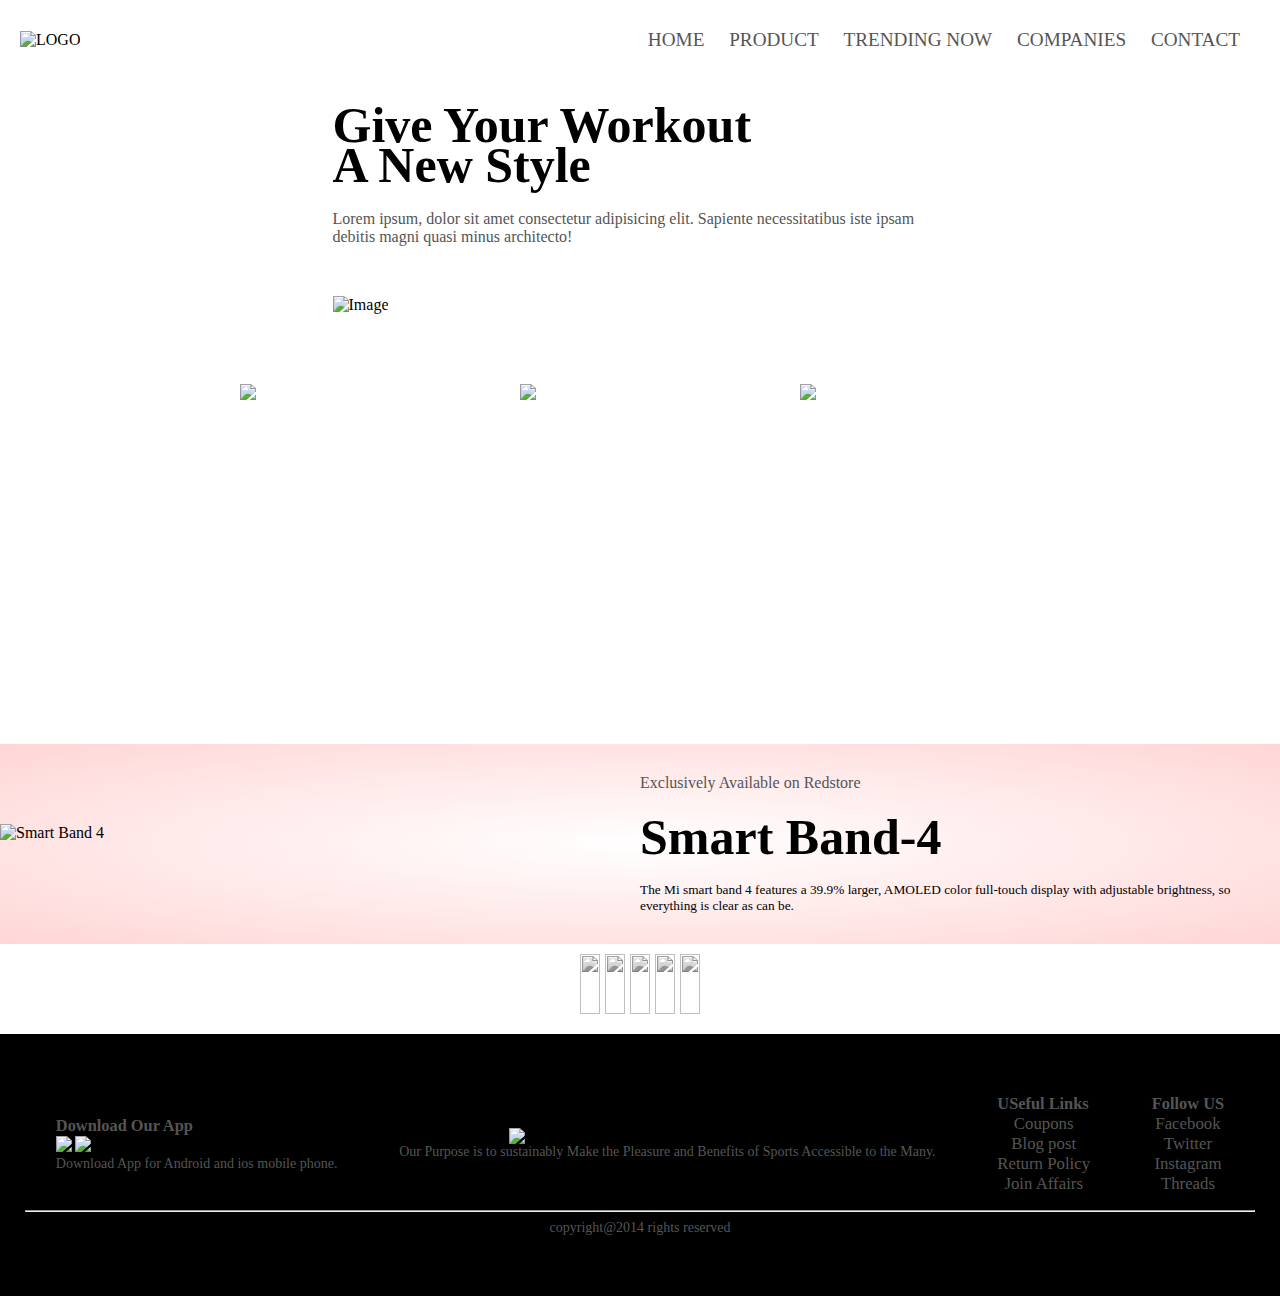
==== index.html @ d8a7142b "enhanced the navbar functionality, improved the view of each section." ====
<!DOCTYPE html>
<html lang="en">
<head>
    <meta charset="UTF-8">
    <meta name="viewport" content="width=device-width, initial-scale=1.0">
    <title>Ecommerce Website</title>
    <link rel="Stylesheet" href="style.css">
</head>
<body>
    <div class="navbar"> 
        <div class="logo">
            <img src="images/logo.png" alt="LOGO" width="125px">
        </div>
        <nav>
            <ul>
                <li><a href="#home">HOME</a></li>
                <li><a href="#products">PRODUCT</a></li>
                <li><a href="#topbrands">TRENDING NOW</a></li>
                <li><a href="#companies">COMPANIES</a></li>
                <li><a href="#contact">CONTACT</a></li>
            </ul>
        </nav>
    </div > 
    <div class="container">
       
<!----head section-------->


    
    <div class="row" id="home">
        <div class="col2">
            <h1>
                Give Your Workout<br> A New Style</h1>
            <p>Lorem ipsum, dolor sit amet consectetur adipisicing elit. Sapiente necessitatibus iste ipsam<br> debitis magni quasi minus architecto!  </p>
            <div class="col2">
<img src="images/image1.png" alt="Image">
            </div>
        </div>
    </div>
</div>

<!------featured categories-->

<div class="catagories" id="products">
   
    <div class="small-container">
        <div class="col3">
            <img src="images/category-1.jpg">
        </div>
        <div class="col3">
            <img src="images/category-2.jpg">

        </div>
        <div class="col3">
            <img src="images/category-3.jpg">
        </div>
    </div>
    
</div>
<!----offers section------>
<div class="offer" id="topbrands">
    <div class="small-container2" style="display: flex;">
        <div class="col2" style="flex: 1;">
            <img src="images/exclusive.png" alt="Smart Band 4">
        </div>
        <div class="col2" style="flex: 1; display: flex; flex-direction: column; justify-content: center;">
            <p>Exclusively Available on Redstore</p>
            <h1>Smart Band-4</h1>
            <small>
                The Mi smart band 4 features a 39.9% larger, AMOLED color full-touch display with adjustable brightness, so everything is clear as can be.
            </small>
        </div>
    </div>
</div>




<div class="brands" id="companies">
    
<ul>
<li><img src="images/logo-godrej.png"></li>
<li><img src="images/logo-coca-cola.png"></li>
<li><img src="images/logo-oppo.png"></li>
<li><img src="images/logo-paypal.png"></li>
<li><img src="images/logo-philips.png"></li>
</ul>
</div>


<!-- Back to Top Button -->
<button id="backToTop" onclick="scrollToTop()">Top</button>


<!-----------footer----------->

<div class="footer" id="contact">
    <div class="container">
        <div class="row">
        <div class="footer-col-1">
            <h3>
                Download Our App
            </h3>
            <div class="app">
                <img src="images/app-store.png">
                <img src="images/play-store.png">
                
            </div>
            <p>Download App for Android and ios mobile phone.</p>
</div>
<div class="footer-col-2">
    <img src="images/logo-white.png">
    <p>Our Purpose is to sustainably Make the Pleasure and Benefits of Sports Accessible to the Many.</p>
    </div>
    <div class="footer-col-3">
        <h3>USeful Links </h3>
      <ul>
        <li>Coupons</li>
        <li>Blog post</li>
        <li>Return Policy</li>
        <li>Join Affairs</li>
      </ul>
         </div>
         <div class="footer-col-4">
            <h3>Follow US  </h3>
      <ul>
        <li>Facebook</li>
        <li>Twitter</li>
        <li>Instagram</li>
        <li>Threads</li>
      </ul>
         </div>

       
    </div><br>
<hr>    </div>
<div class="copyright"><p>copyright@2014 rights reserved</p></div>

<script src="script.js"></script>

</div>
</body>
</html>
---- style.css ----
/*enable smooth scrolling for entire page*/
html {
    scroll-behavior: smooth;
    scroll-padding: 80px;

}

*{
    margin: 0;
    padding: 0;
    box-sizing: border-box;
}
.navbar{
    display: flex;
    align-items: center;
    padding: 20px;
    position: sticky;
    z-index: 1000px;
    height: 80px;
    top: 0px;
    background-color: #FFFFFF;
}
nav{
    flex: 1;
    text-align: right;
}
nav ul li{
    display: inline-block;
    list-style-type: none;
    margin-right: 20px;
    position: relative;
}
nav ul li a{
    transition: color 0.5s ease;
}

nav ul li a::after {
    content: '';
    display: block;
    height: 2px;
    background: #E64A35;
    width: 0;
    transition: width 0.3s ease;
    position: absolute;
    left: 0;
    bottom: -5px;
}

nav ul li a:hover::after {
    width: 100%;
}

nav ul li a:hover {
    color: #ac1400;
}
a {
    text-decoration: none;
    color: #555;
}

.container{
    max-width: 1300px;
    padding-left: 25px;
    padding-right: 25px;
    margin: auto;
}

/*------head section---*/

.head{
    display: flex;
}
P{
    color: #555;
}


.row{
    display: flex;
    align-items: center;
    flex-wrap: wrap;
    justify-content: space-around;
}
.col2{
    flex-basis: 50%;
    min-width: 300px;

}                                                                         /*Need to be work on it from zero*/
.col2 img{
    max-width: 100%;
    padding: 50px 0;
    align-items: flex-end;
}
.col2 h1{
    font-size: 50px;
    line-height: 40px;
    margin: 25px 0;
}

/*----fetaured categories------*/
.catagories{
    width: 100%;
}
.col3{
   
    width: 280px;
    height: 300px;
    /* margin-bottom: 30px; */
}
.col3 img{
    width: 100%;
    padding:20px

}

.small-container{
    width: 100%;
    display: flex;
    align-items: center;
    justify-content: center;
    flex-wrap: wrap;
}

/*-----offer section---*/

.offer{
    background: radial-gradient(#fff,#ffd6d6);
    margin-top: 80px;
    padding:30px 0;
}
                                                                  /*need to be work on it*/
.small-container1{
    display: flex;
    display: inline-block;
    width:108px;
}
.small-container1 img{
    max-height: 100px;
    width:30px;
}

.offer .col2{
    display: inline-block;
}



/*----brands--------*/
h2{
text-align: center;
text-decoration: underline;
color: black;
font-size: 30px;
}
.brands{
    display: flex;
    padding-top: 10px;
    justify-content: center;
    margin-bottom: 15px;
}
.brands ul li{
    display: inline-block;

}

.brands img{
width: 100%;
height: 60px;
cursor: pointer;
filter: grayscale(100%);
}

.brands img:hover{
    filter: grayscale(0);
}




/*--------back to top button---------*/
#backToTop {
    display: none; /*hidden initially*/
    position: fixed;
    bottom: 30px;
    right: 30px;
    z-index: 100; /*ensure it appears above other content*/
    background-color: #D8FFFF; /*blue contrasting color*/
    color: black;
    border: none;
    padding: 30px 30px;
    font-size: 25px;
    border-radius: 50px;
    cursor: pointer;
    box-shadow: 2px 2px 5px rgba(0, 0, 0, 0.3);
    transition: background-color 0.3s, transform 0.3s; /*smooth hover effect*/
}

#backToTop:hover {
    background-color: #0056b3; /*darker blue on hover*/
    transform: scale(1.1); /*scaling effect*/
}

/*-------footer-----*/

.footer{
    background-color: black;
    color: #555;
    font-size: 14px;
   padding : 60px 0 60px;

}


ul{
    list-style-type: none;
    font-size: larger;
   
}
ul li{
    display: flex;
    justify-content: center;
}


.footer-col-2 img{
    display:flex;
    padding-left: 110px;
    justify-content: center;
}
 .copyright p{
    display: flex;
    padding-top: 8px;
    justify-content: center;

 }
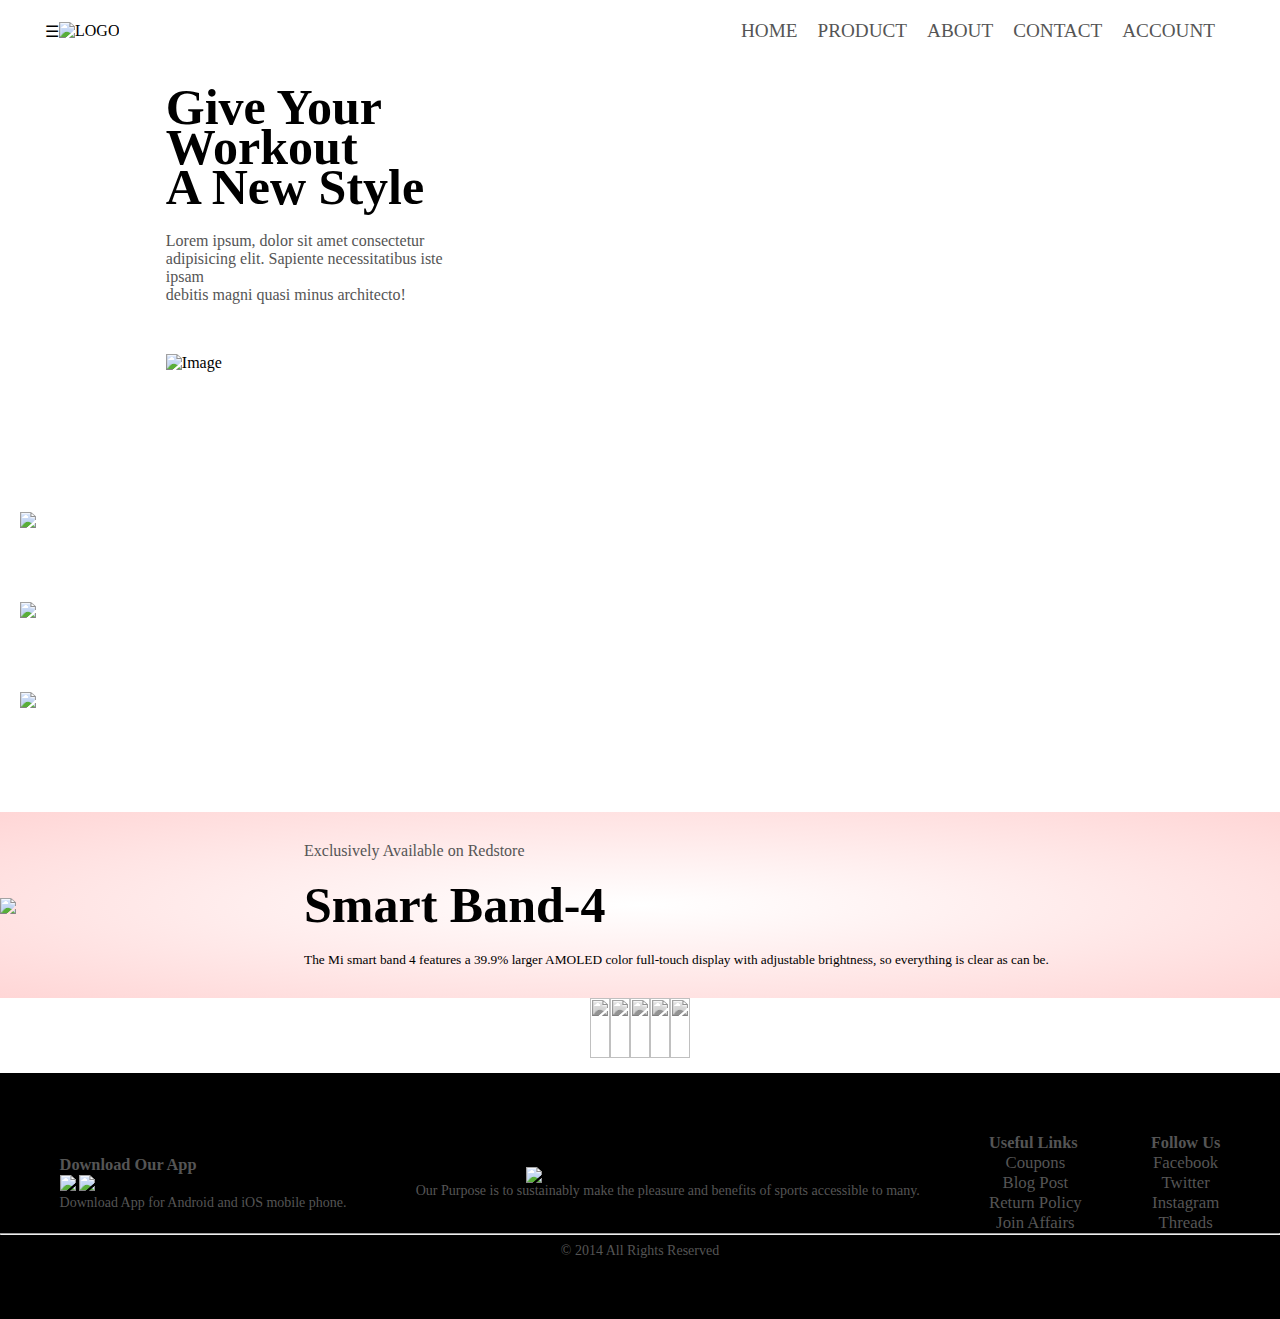
==== commit 7ff11fd8: "issue solved" ====
--- a/index.html
+++ b/index.html
@@ -7,137 +7,122 @@
     <link rel="Stylesheet" href="style.css">
 </head>
 <body>
-    <div class="navbar"> 
-        <div class="logo">
-            <img src="images/logo.png" alt="LOGO" width="125px">
+    <div class="container">
+        <div class="navbar"> 
+            <div class="toggle-button" onclick="toggleMenu()">☰</div>
+            <div class="logo">
+                <img src="images/logo.png" alt="LOGO" width="125px">
+            </div>
+            <nav>
+                <ul>
+                    <li><a href="">HOME</a></li>
+                    <li><a href="">PRODUCT</a></li>
+                    <li><a href="">ABOUT</a></li>
+                    <li><a href="">CONTACT</a></li>
+                    <li><a href="">ACCOUNT</a></li>
+                </ul>
+            </nav>
         </div>
-        <nav>
-            <ul>
-                <li><a href="#home">HOME</a></li>
-                <li><a href="#products">PRODUCT</a></li>
-                <li><a href="#topbrands">TRENDING NOW</a></li>
-                <li><a href="#companies">COMPANIES</a></li>
-                <li><a href="#contact">CONTACT</a></li>
-            </ul>
-        </nav>
-    </div > 
-    <div class="container">
-       
-<!----head section-------->
 
-
-    
-    <div class="row" id="home">
-        <div class="col2">
-            <h1>
-                Give Your Workout<br> A New Style</h1>
-            <p>Lorem ipsum, dolor sit amet consectetur adipisicing elit. Sapiente necessitatibus iste ipsam<br> debitis magni quasi minus architecto!  </p>
-            <div class="col2">
-<img src="images/image1.png" alt="Image">
+        <!----head section-------->
+        <div class="head">
+            <div class="row">
+                <div class="col2">
+                    <h1>Give Your Workout<br> A New Style</h1>
+                    <p>Lorem ipsum, dolor sit amet consectetur adipisicing elit. Sapiente necessitatibus iste ipsam<br> debitis magni quasi minus architecto!</p>
+                    <div class="col2">
+                        <img src="images/image1.png" alt="Image">
+                    </div>
+                </div>
             </div>
         </div>
     </div>
-</div>
 
-<!------featured categories-->
-
-<div class="catagories" id="products">
-   
-    <div class="small-container">
-        <div class="col3">
-            <img src="images/category-1.jpg">
-        </div>
-        <div class="col3">
-            <img src="images/category-2.jpg">
-
-        </div>
-        <div class="col3">
-            <img src="images/category-3.jpg">
+    <!------featured categories-->
+    <div class="categories">
+        <div class="small-container">
+            <div class="col3">
+                <img src="images/category-1.jpg">
+            </div>
+            <div class="col3">
+                <img src="images/category-2.jpg">
+            </div>
+            <div class="col3">
+                <img src="images/category-3.jpg">
+            </div>
         </div>
     </div>
-    
-</div>
-<!----offers section------>
-<div class="offer" id="topbrands">
-    <div class="small-container2" style="display: flex;">
-        <div class="col2" style="flex: 1;">
-            <img src="images/exclusive.png" alt="Smart Band 4">
-        </div>
-        <div class="col2" style="flex: 1; display: flex; flex-direction: column; justify-content: center;">
-            <p>Exclusively Available on Redstore</p>
-            <h1>Smart Band-4</h1>
-            <small>
-                The Mi smart band 4 features a 39.9% larger, AMOLED color full-touch display with adjustable brightness, so everything is clear as can be.
-            </small>
+
+    <!----offers section------>
+    <div class="offer">
+        <div class="small-container2">
+            <div class="col2">
+                <img src="images/exclusive.png">
+            </div>
+            <div class="col2">
+                <p>Exclusively Available on Redstore</p>
+                <h1>Smart Band-4</h1>
+                <small>The Mi smart band 4 features a 39.9% larger AMOLED color full-touch display with adjustable brightness, so everything is clear as can be.</small>
+            </div>
         </div>
     </div>
-</div>
 
+    <!-- Brands section -->
+    <div class="brands">
+        <ul>
+            <li><img src="images/logo-godrej.png"></li>
+            <li><img src="images/logo-coca-cola.png"></li>
+            <li><img src="images/logo-oppo.png"></li>
+            <li><img src="images/logo-paypal.png"></li>
+            <li><img src="images/logo-philips.png"></li>
+        </ul>
+    </div>
 
+    <!-- Back to Top Button -->
+    <button id="backToTop" onclick="scrollToTop()">Top</button>
 
+    <!-- Footer -->
+    <div class="footer">
+        <div class="container">
+            <div class="row">
+                <div class="footer-col-1">
+                    <h3>Download Our App</h3>
+                    <div class="app">
+                        <img src="images/app-store.png">
+                        <img src="images/play-store.png">
+                    </div>
+                    <p>Download App for Android and iOS mobile phone.</p>
+                </div>
+                <div class="footer-col-2">
+                    <img src="images/logo-white.png">
+                    <p>Our Purpose is to sustainably make the pleasure and benefits of sports accessible to many.</p>
+                </div>
+                <div class="footer-col-3">
+                    <h3>Useful Links</h3>
+                    <ul>
+                        <li>Coupons</li>
+                        <li>Blog Post</li>
+                        <li>Return Policy</li>
+                        <li>Join Affairs</li>
+                    </ul>
+                </div>
+                <div class="footer-col-4">
+                    <h3>Follow Us</h3>
+                    <ul>
+                        <li>Facebook</li>
+                        <li>Twitter</li>
+                        <li>Instagram</li>
+                        <li>Threads</li>
+                    </ul>
+                </div>
+            </div>
+        </div>
+        <hr>
+        <div class="copyright">
+            <p>&copy; 2014 All Rights Reserved</p>
+        </div>
+    </div>
 
-<div class="brands" id="companies">
-    
-<ul>
-<li><img src="images/logo-godrej.png"></li>
-<li><img src="images/logo-coca-cola.png"></li>
-<li><img src="images/logo-oppo.png"></li>
-<li><img src="images/logo-paypal.png"></li>
-<li><img src="images/logo-philips.png"></li>
-</ul>
-</div>
-
-
-<!-- Back to Top Button -->
-<button id="backToTop" onclick="scrollToTop()">Top</button>
-
-
-<!-----------footer----------->
-
-<div class="footer" id="contact">
-    <div class="container">
-        <div class="row">
-        <div class="footer-col-1">
-            <h3>
-                Download Our App
-            </h3>
-            <div class="app">
-                <img src="images/app-store.png">
-                <img src="images/play-store.png">
-                
-            </div>
-            <p>Download App for Android and ios mobile phone.</p>
-</div>
-<div class="footer-col-2">
-    <img src="images/logo-white.png">
-    <p>Our Purpose is to sustainably Make the Pleasure and Benefits of Sports Accessible to the Many.</p>
-    </div>
-    <div class="footer-col-3">
-        <h3>USeful Links </h3>
-      <ul>
-        <li>Coupons</li>
-        <li>Blog post</li>
-        <li>Return Policy</li>
-        <li>Join Affairs</li>
-      </ul>
-         </div>
-         <div class="footer-col-4">
-            <h3>Follow US  </h3>
-      <ul>
-        <li>Facebook</li>
-        <li>Twitter</li>
-        <li>Instagram</li>
-        <li>Threads</li>
-      </ul>
-         </div>
-
-       
-    </div><br>
-<hr>    </div>
-<div class="copyright"><p>copyright@2014 rights reserved</p></div>
-
-<script src="script.js"></script>
-
-</div>
+    <script src="script.js"></script>
 </body>
-</html>+</html>
--- a/style.css
+++ b/style.css
@@ -1,235 +1,347 @@
-/*enable smooth scrolling for entire page*/
+/* Enable smooth scrolling for entire page */
 html {
     scroll-behavior: smooth;
-    scroll-padding: 80px;
-
-}
-
-*{
+}
+
+/* Global Styles */
+* {
     margin: 0;
     padding: 0;
     box-sizing: border-box;
 }
-.navbar{
-    display: flex;
-    align-items: center;
-    padding: 20px;
-    position: sticky;
-    z-index: 1000px;
-    height: 80px;
-    top: 0px;
-    background-color: #FFFFFF;
-}
-nav{
-    flex: 1;
-    text-align: right;
-}
-nav ul li{
-    display: inline-block;
-    list-style-type: none;
-    margin-right: 20px;
-    position: relative;
-}
-nav ul li a{
-    transition: color 0.5s ease;
-}
-
-nav ul li a::after {
-    content: '';
-    display: block;
-    height: 2px;
-    background: #E64A35;
-    width: 0;
-    transition: width 0.3s ease;
-    position: absolute;
-    left: 0;
-    bottom: -5px;
-}
-
-nav ul li a:hover::after {
-    width: 100%;
-}
-
-nav ul li a:hover {
-    color: #ac1400;
-}
+
 a {
     text-decoration: none;
     color: #555;
 }
 
-.container{
+/* Navbar Styles */
+.navbar {
+    display: flex;
+    align-items: center;
+    justify-content: space-between; /* Align items to the left and right */
+    padding: 20px;
+    position: relative; /* For dropdown positioning */
+}
+
+nav {
+    flex: 1;
+    text-align: right; /* Align text to the right */
+}
+
+nav ul {
+    display: flex;
+    list-style-type: none;
+    justify-content: flex-end; /* Align the menu to the right */
+}
+
+nav ul li {
+    position: relative;
+    margin-right: 20px;
+}
+
+/* Dropdown Menu Styles */
+.dropdown {
+    display: none; /* Hide dropdown by default */
+    position: absolute;
+    top: 100%; /* Position below the parent */
+    right: 0; /* Align the dropdown to the right */
+    background: white; /* Background for dropdown */
+    border: 1px solid #ccc; /* Border for dropdown */
+    z-index: 1000; /* Ensure it appears above other content */
+    width: 200px; /* Optional: Adjust the width */
+}
+
+.dropdown a {
+    display: block; /* Make links block level for easy clicking */
+    padding: 10px 20px; /* Padding for dropdown links */
+    color: #555; /* Color for dropdown links */
+    text-align: left; /* Align the text to the left (optional) */
+}
+
+.dropdown a:hover {
+    background: #E64A35; /* Background on hover */
+    color: white; /* Text color on hover */
+}
+
+
+
+    /* Dropdown Menu for Mobile */
+    nav ul li .dropdown {
+        display: none; /* Hide dropdown by default */
+        position: relative;
+        width: 100%;
+    }
+
+    nav ul li.active .dropdown {
+        display: block; /* Show dropdown when parent li is active */
+    }
+
+    .navbar .toggle-button {
+        display: block; /* Show toggle button */
+        cursor: pointer; /* Change cursor to pointer */
+    }
+
+    .toggle-button {
+        display: none; /* Hide toggle button by default */
+    }
+
+
+
+/* Container Styles */
+.container {
     max-width: 1300px;
-    padding-left: 25px;
-    padding-right: 25px;
+    padding: 0 25px;
     margin: auto;
 }
 
-/*------head section---*/
-
-.head{
-    display: flex;
-}
-P{
+/* Head Section */
+.head {
+    display: flex;
+}
+
+p {
     color: #555;
 }
 
-
-.row{
+/* Grid System */
+.row {
     display: flex;
     align-items: center;
     flex-wrap: wrap;
     justify-content: space-around;
 }
-.col2{
+
+.col2 {
     flex-basis: 50%;
     min-width: 300px;
-
-}                                                                         /*Need to be work on it from zero*/
-.col2 img{
+}
+
+.col2 img {
     max-width: 100%;
     padding: 50px 0;
-    align-items: flex-end;
-}
-.col2 h1{
+}
+
+.col2 h1 {
     font-size: 50px;
     line-height: 40px;
     margin: 25px 0;
 }
 
-/*----fetaured categories------*/
-.catagories{
+/* Featured Categories */
+.categories {
+    margin: 70px 0;
+}
+
+.col3 {
+    min-width: 280px;
+    margin-bottom: 30px;
+}
+
+.col3 img {
     width: 100%;
-}
-.col3{
-   
-    width: 280px;
-    height: 300px;
-    /* margin-bottom: 30px; */
-}
-.col3 img{
-    width: 100%;
-    padding:20px
-
-}
-
-.small-container{
-    width: 100%;
-    display: flex;
-    align-items: center;
-    justify-content: center;
-    flex-wrap: wrap;
-}
-
-/*-----offer section---*/
-
-.offer{
-    background: radial-gradient(#fff,#ffd6d6);
+    padding: 20px;
+}
+
+/* Offer Section */
+.offer {
+    background: radial-gradient(#fff, #ffd6d6);
     margin-top: 80px;
-    padding:30px 0;
-}
-                                                                  /*need to be work on it*/
-.small-container1{
-    display: flex;
+    padding: 30px 0;
+}
+
+.small-container1 {
+    display: flex;
+    width: 108px;
+}
+
+.small-container1 img {
+    max-height: 100px;
+    width: 30px;
+}
+
+.offer .col2 {
     display: inline-block;
-    width:108px;
-}
-.small-container1 img{
-    max-height: 100px;
-    width:30px;
-}
-
-.offer .col2{
-    display: inline-block;
-}
-
-
-
-/*----brands--------*/
-h2{
-text-align: center;
-text-decoration: underline;
-color: black;
-font-size: 30px;
-}
-.brands{
-    display: flex;
-    padding-top: 10px;
+}
+
+/* Brands Section */
+h2 {
+    text-align: center;
+    text-decoration: underline;
+    color: black;
+    font-size: 30px;
+}
+
+.brands {
+    display: flex;
     justify-content: center;
     margin-bottom: 15px;
 }
-.brands ul li{
-    display: inline-block;
-
-}
-
-.brands img{
-width: 100%;
-height: 60px;
-cursor: pointer;
-filter: grayscale(100%);
-}
-
-.brands img:hover{
+
+.brands ul {
+    display: flex;
+}
+
+.brands img {
+    width: 100%;
+    height: 60px;
+    cursor: pointer;
+    filter: grayscale(100%);
+}
+
+.brands img:hover {
     filter: grayscale(0);
 }
 
-
-
-
-/*--------back to top button---------*/
+/* Back to Top Button */
 #backToTop {
-    display: none; /*hidden initially*/
+    display: none; /* Hidden initially */
     position: fixed;
     bottom: 30px;
     right: 30px;
-    z-index: 100; /*ensure it appears above other content*/
-    background-color: #D8FFFF; /*blue contrasting color*/
+    z-index: 100; /* Ensure it appears above other content */
+    background-color: #D8FFFF; /* Button color */
     color: black;
     border: none;
-    padding: 30px 30px;
+    padding: 30px;
     font-size: 25px;
     border-radius: 50px;
     cursor: pointer;
     box-shadow: 2px 2px 5px rgba(0, 0, 0, 0.3);
-    transition: background-color 0.3s, transform 0.3s; /*smooth hover effect*/
+    transition: background-color 0.3s, transform 0.3s; /* Smooth hover effect */
 }
 
 #backToTop:hover {
-    background-color: #0056b3; /*darker blue on hover*/
-    transform: scale(1.1); /*scaling effect*/
-}
-
-/*-------footer-----*/
-
-.footer{
+    background-color: #0056b3; /* Darker blue on hover */
+    transform: scale(1.1); /* Scaling effect */
+}
+
+/* Footer Styles */
+.footer {
     background-color: black;
     color: #555;
     font-size: 14px;
-   padding : 60px 0 60px;
-
-}
-
-
-ul{
+    padding: 60px 0;
+}
+
+ul {
     list-style-type: none;
     font-size: larger;
-   
-}
-ul li{
+}
+
+ul li {
     display: flex;
     justify-content: center;
 }
 
-
-.footer-col-2 img{
-    display:flex;
+.footer-col-2 img {
+    display: flex;
     padding-left: 110px;
     justify-content: center;
 }
- .copyright p{
+
+.copyright p {
     display: flex;
     padding-top: 8px;
     justify-content: center;
-
- }+}
+
+/* Responsive Styles */
+@media (max-width: 1200px) {
+    .container {
+        padding-left: 15px;
+        padding-right: 15px;
+    }
+
+    .col2, .col3 {
+        flex-basis: 100%; /* Stack columns */
+        min-width: auto; /* Reset min-width */
+    }
+
+    .navbar {
+        flex-direction: column; /* Stack navbar items vertically */
+        align-items: flex-start; /* Align items to the start */
+    }
+
+    nav {
+        text-align: left; /* Align text to the left */
+    }
+
+    nav ul li {
+        margin-right: 10px; /* Reduce margin */
+    }
+}
+
+@media (max-width: 768px) {
+    nav ul {
+        display: none; /* Hide the original menu on small screens */
+        flex-direction: column; /* Stack menu items vertically */
+    }
+
+    .navbar.active nav ul {
+        display: flex; /* Show the menu when activated */
+    }
+
+    .dropdown {
+        display: block; /* Show dropdown on hover or click */
+    }
+
+    .navbar .toggle-button {
+        display: block; /* Show toggle button */
+        cursor: pointer; /* Change cursor to pointer */
+    }
+
+    .toggle-button {
+        display: none; /* Hide toggle button by default */
+    }
+
+    .head {
+        flex-direction: column; /* Stack head elements */
+        align-items: center; /* Center align */
+    }
+
+    .col2 h1 {
+        font-size: 36px; /* Smaller heading */
+        line-height: 32px; /* Adjust line height */
+    }
+
+    .offer {
+        padding: 20px 0; /* Reduce padding */
+    }
+
+    .brands img {
+        height: 50px; /* Reduce brand image size */
+    }
+
+    #backToTop {
+        padding: 15px; /* Adjust padding */
+        font-size: 20px; /* Smaller font */
+    }
+
+    .footer {
+        padding: 40px 0; /* Adjust footer padding */
+    }
+
+    .footer-col-2 img {
+        padding-left: 30px; /* Adjust padding for footer image */
+    }
+}
+
+@media (max-width: 480px) {
+    nav ul li {
+        margin-right: 5px; /* Further reduce margin */
+    }
+
+    .col2 img {
+        padding: 20px 0; /* Reduce padding around images */
+    }
+
+    .small-container {
+        padding-left: 15px; /* Reduce padding */
+        padding-right: 15px; /* Reduce padding */
+    }
+
+    h2 {
+        font-size: 24px; /* Smaller heading */
+    }
+}
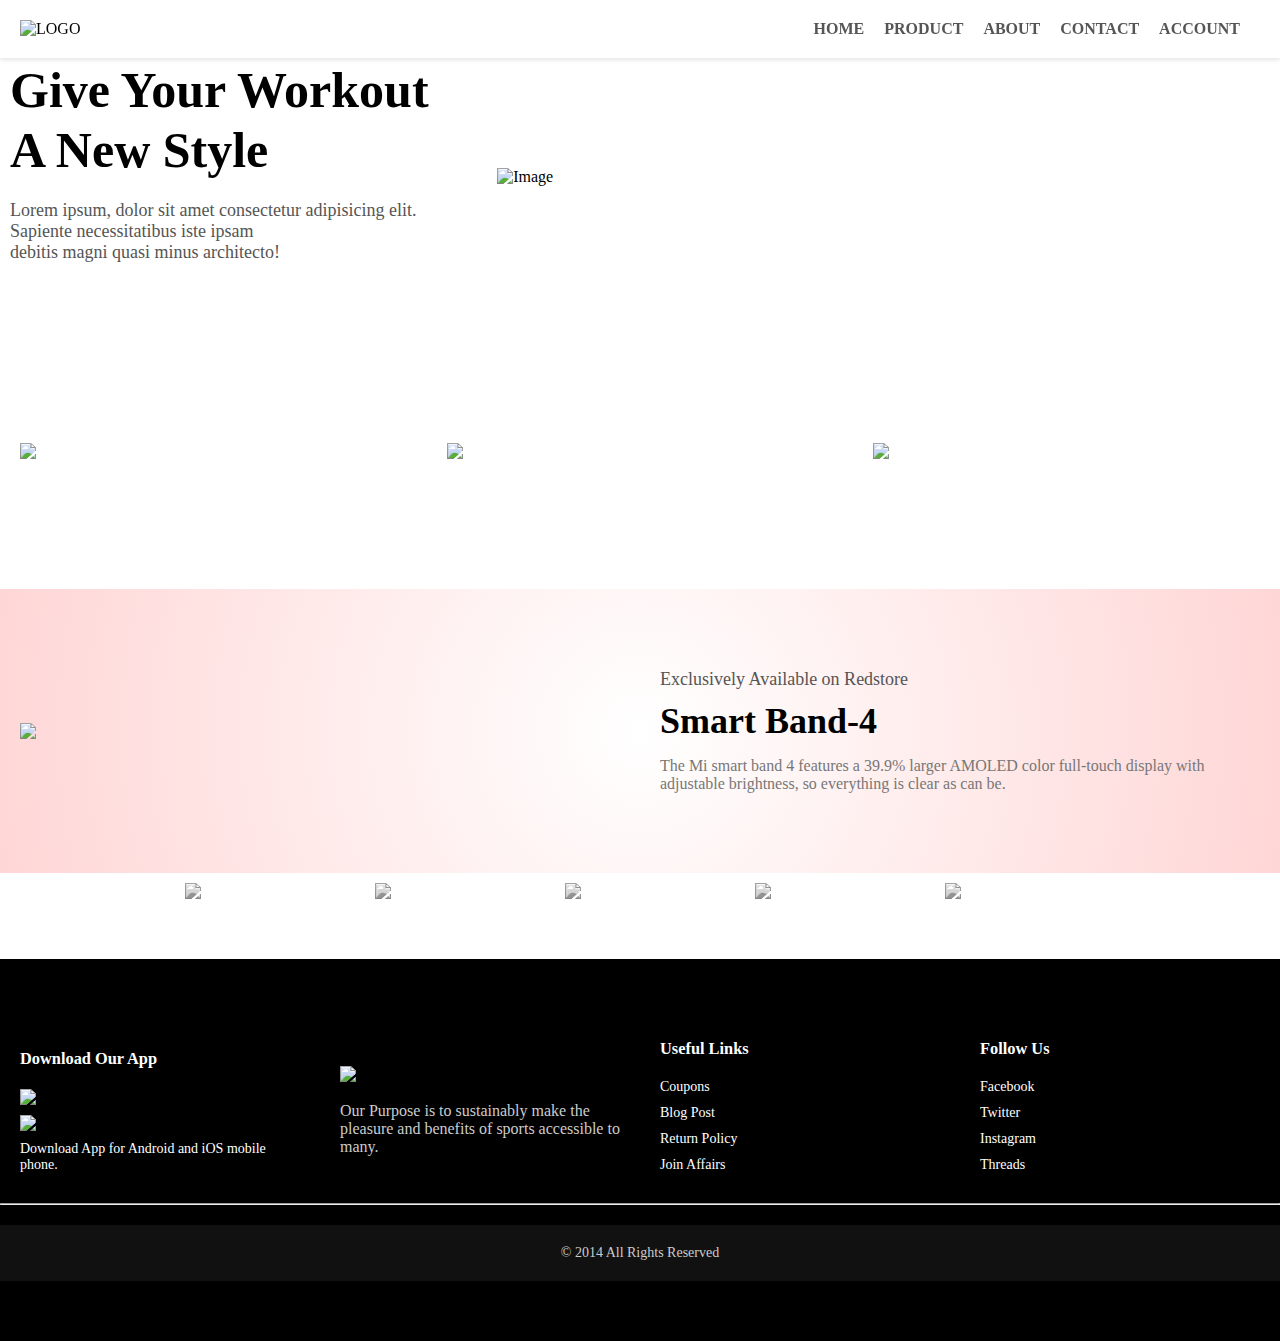
==== commit 8c546c9b: "Updated image sizes" ====
--- a/index.html
+++ b/index.html
@@ -4,42 +4,42 @@
     <meta charset="UTF-8">
     <meta name="viewport" content="width=device-width, initial-scale=1.0">
     <title>Ecommerce Website</title>
-    <link rel="Stylesheet" href="style.css">
+    <link rel="stylesheet" href="style.css">
 </head>
 <body>
     <div class="container">
         <div class="navbar"> 
-            <div class="toggle-button" onclick="toggleMenu()">☰</div>
             <div class="logo">
                 <img src="images/logo.png" alt="LOGO" width="125px">
             </div>
-            <nav>
+            <!-- <div class="toggle-button" onclick="toggleMenu()">☰</div> -->
+            <nav class="nav-links">
                 <ul>
-                    <li><a href="">HOME</a></li>
-                    <li><a href="">PRODUCT</a></li>
-                    <li><a href="">ABOUT</a></li>
-                    <li><a href="">CONTACT</a></li>
-                    <li><a href="">ACCOUNT</a></li>
+                    <li><a href="#home">HOME</a></li>
+                    <li><a href="#categories">PRODUCT</a></li>
+                    <li><a href="#about">ABOUT</a></li>
+                    <li><a href="#about">CONTACT</a></li>
+                    <li><a href="#about">ACCOUNT</a></li>
                 </ul>
             </nav>
         </div>
 
         <!----head section-------->
-        <div class="head">
+        <div class="head" id="home">
             <div class="row">
                 <div class="col2">
                     <h1>Give Your Workout<br> A New Style</h1>
                     <p>Lorem ipsum, dolor sit amet consectetur adipisicing elit. Sapiente necessitatibus iste ipsam<br> debitis magni quasi minus architecto!</p>
-                    <div class="col2">
-                        <img src="images/image1.png" alt="Image">
-                    </div>
+                </div>
+                <div class="col2">
+                    <img src="images/image1.png" alt="Image">
                 </div>
             </div>
         </div>
     </div>
 
     <!------featured categories-->
-    <div class="categories">
+    <div class="categories" id="categories">
         <div class="small-container">
             <div class="col3">
                 <img src="images/category-1.jpg">
@@ -82,7 +82,7 @@
     <button id="backToTop" onclick="scrollToTop()">Top</button>
 
     <!-- Footer -->
-    <div class="footer">
+    <div class="footer" id="about">
         <div class="container">
             <div class="row">
                 <div class="footer-col-1">
--- a/style.css
+++ b/style.css
@@ -15,93 +15,120 @@
     color: #555;
 }
 
+/* Global Image Styles */
+img {
+    max-width: 100%;      /* Ensures images never exceed the width of their container */
+    height: auto;         /* Maintains the aspect ratio */
+    display: block;       /* Removes inline spacing for images */
+}
+
 /* Navbar Styles */
 .navbar {
     display: flex;
     align-items: center;
-    justify-content: space-between; /* Align items to the left and right */
     padding: 20px;
-    position: relative; /* For dropdown positioning */
+    position: fixed;
+    top:0;
+    width: 100%; 
+    background-color: #fff;
+    box-shadow: 0 2px 4px rgba(0, 0, 0, 0.1); 
+    z-index: 1000; 
+}
+
+.logo {
+    flex: 0 0 auto; /* Prevent logo from growing */
 }
 
 nav {
-    flex: 1;
+    flex: 1; /* Allow nav to take the remaining space */
     text-align: right; /* Align text to the right */
 }
 
 nav ul {
     display: flex;
     list-style-type: none;
-    justify-content: flex-end; /* Align the menu to the right */
+    justify-content: flex-end; /* Ensure items are on the right */
 }
 
 nav ul li {
     position: relative;
     margin-right: 20px;
 }
+
+nav ul li a {
+    transition: color 0.5s ease;
+    font-weight: bold;
+}
+
+
+nav ul li a::after {
+    content: '';
+    display: block;
+    height: 2px;
+    background: #E64A35;
+    width: 0;
+    transition: width 0.3s ease;
+    position: absolute;
+    left: 0;
+    bottom: -5px;
+}
+
+nav ul li a:hover::after {
+    width: 100%;
+}
+
+nav ul li a:hover {
+    color: #ac1400;
+}
+
 
 /* Dropdown Menu Styles */
 .dropdown {
     display: none; /* Hide dropdown by default */
     position: absolute;
-    top: 100%; /* Position below the parent */
-    right: 0; /* Align the dropdown to the right */
+    top: 100%;
+    right: 0;
     background: white; /* Background for dropdown */
     border: 1px solid #ccc; /* Border for dropdown */
     z-index: 1000; /* Ensure it appears above other content */
-    width: 200px; /* Optional: Adjust the width */
-}
-
-.dropdown a {
-    display: block; /* Make links block level for easy clicking */
-    padding: 10px 20px; /* Padding for dropdown links */
-    color: #555; /* Color for dropdown links */
-    text-align: left; /* Align the text to the left (optional) */
-}
-
-.dropdown a:hover {
-    background: #E64A35; /* Background on hover */
-    color: white; /* Text color on hover */
-}
-
-
-
-    /* Dropdown Menu for Mobile */
-    nav ul li .dropdown {
-        display: none; /* Hide dropdown by default */
-        position: relative;
-        width: 100%;
-    }
-
-    nav ul li.active .dropdown {
-        display: block; /* Show dropdown when parent li is active */
-    }
-
-    .navbar .toggle-button {
-        display: block; /* Show toggle button */
-        cursor: pointer; /* Change cursor to pointer */
-    }
-
-    .toggle-button {
-        display: none; /* Hide toggle button by default */
-    }
-
-
+}
+
+nav ul li:hover .dropdown {
+    display: block; /* Show dropdown on hover in desktop view */
+}
 
 /* Container Styles */
 .container {
-    max-width: 1300px;
-    padding: 0 25px;
+    max-width: auto;
+    padding: auto;
     margin: auto;
 }
 
 /* Head Section */
 .head {
     display: flex;
-}
-
-p {
+    flex-wrap: wrap;
+    align-items: center;
+    padding: 50px 0;
+}
+
+.head h1 {
+    font-size: 50px;
+    line-height: 60px;
+    margin-bottom: 20px;
+}
+
+.head p {
     color: #555;
+    margin-bottom: 30px;
+    font-size: 18px;
+}
+
+.head .col2 img {
+    padding: 50px 0;
+    max-width: 100%;
+    height: auto;
+    object-fit: scale-down;  /* Ensures no trimming and scales down to fit within container */
 }
 
 /* Grid System */
@@ -113,19 +140,23 @@
 }
 
 .col2 {
-    flex-basis: 50%;
+    flex: 1 1 50%;
     min-width: 300px;
-}
-
-.col2 img {
-    max-width: 100%;
-    padding: 50px 0;
-}
-
-.col2 h1 {
-    font-size: 50px;
-    line-height: 40px;
-    margin: 25px 0;
+    padding: 10px;
+}
+
+.col3 {
+    flex: 1 1 30%;
+    min-width: 280px;
+    margin-bottom: 30px;
+}
+
+.col3 img {
+    padding: 20px;
+    width: 100%;
+    height: auto;        /* Keeps height auto to avoid cropping */
+    object-fit: scale-down;  /* Ensures the entire image is visible without trimming */
+    border-radius: 8px;     /* Optional: Rounded corners for better aesthetics */
 }
 
 /* Featured Categories */
@@ -133,35 +164,53 @@
     margin: 70px 0;
 }
 
-.col3 {
-    min-width: 280px;
-    margin-bottom: 30px;
-}
-
-.col3 img {
-    width: 100%;
-    padding: 20px;
+.categories .small-container {
+    display: flex;
+    flex-wrap: wrap;
+    justify-content: space-between;
 }
 
 /* Offer Section */
 .offer {
-    background: radial-gradient(#fff, #ffd6d6);
+    background: radial-gradient(circle at center, #fff, #ffd6d6);
     margin-top: 80px;
-    padding: 30px 0;
-}
-
-.small-container1 {
-    display: flex;
-    width: 108px;
-}
-
-.small-container1 img {
-    max-height: 100px;
-    width: 30px;
+    padding: 60px 0;
+}
+
+.offer .small-container2 {
+    display: flex;
+    flex-wrap: wrap;
+    align-items: center;
+    justify-content: space-between;
 }
 
 .offer .col2 {
-    display: inline-block;
+    flex: 1 1 45%;
+    min-width: 300px;
+    padding: 20px;
+}
+
+.offer .col2 img {
+    max-width: 100%;
+    height: auto;
+    object-fit: scale-down;  /* Ensures the entire image is visible without trimming */
+    padding: 20px 0;
+}
+
+.offer .col2 p {
+    font-size: 18px;
+    color: #555;
+    margin-bottom: 10px;
+}
+
+.offer .col2 h1 {
+    font-size: 36px;
+    margin-bottom: 15px;
+}
+
+.offer .col2 small {
+    font-size: 16px;
+    color: #777;
 }
 
 /* Brands Section */
@@ -170,23 +219,34 @@
     text-decoration: underline;
     color: black;
     font-size: 30px;
+    margin-bottom: 40px;
 }
 
 .brands {
     display: flex;
     justify-content: center;
-    margin-bottom: 15px;
+    align-items: center;
+    flex-wrap: wrap;
+    margin-bottom: 50px;
 }
 
 .brands ul {
     display: flex;
+    flex-wrap: wrap;
+    justify-content: center;
+    list-style-type: none;
+}
+
+.brands ul li {
+    margin: 10px 20px;
 }
 
 .brands img {
-    width: 100%;
-    height: 60px;
-    cursor: pointer;
+    width: 150px;
+    height: auto;
+    object-fit: scale-down; /* Ensures no trimming */
     filter: grayscale(100%);
+    transition: filter 0.3s ease;
 }
 
 .brands img:hover {
@@ -203,8 +263,8 @@
     background-color: #D8FFFF; /* Button color */
     color: black;
     border: none;
-    padding: 30px;
-    font-size: 25px;
+    padding: 15px 20px;
+    font-size: 20px;
     border-radius: 50px;
     cursor: pointer;
     box-shadow: 2px 2px 5px rgba(0, 0, 0, 0.3);
@@ -218,35 +278,83 @@
 
 /* Footer Styles */
 .footer {
-    background-color: black;
-    color: #555;
+    background-color: #000;
+    color: #fff;
     font-size: 14px;
     padding: 60px 0;
 }
 
-ul {
+.footer .container {
+    display: flex;
+    flex-wrap: wrap;
+    justify-content: space-between;
+}
+
+.footer .row {
+    display: flex;
+    flex-wrap: wrap;
+    width: 100%;
+}
+
+.footer-col-1,
+.footer-col-2,
+.footer-col-3,
+.footer-col-4 {
+    flex: 1 1 200px;
+    margin: 20px;
+}
+
+.footer-col-1 h3,
+.footer-col-3 h3,
+.footer-col-4 h3 {
+    margin-bottom: 20px;
+}
+
+.footer-col-1 .app img {
+    max-width: 150px;
+    height: auto;
+    margin-right: 10px;
+    margin-bottom: 10px;
+    cursor: pointer;
+}
+
+.footer-col-2 img {
+    max-width: 200px;
+    height: auto;
+    margin-bottom: 20px;
+}
+
+.footer-col-2 p {
+    color: #ccc;
+    font-size: 16px;
+}
+
+.footer-col-3 ul,
+.footer-col-4 ul {
     list-style-type: none;
-    font-size: larger;
-}
-
-ul li {
-    display: flex;
-    justify-content: center;
-}
-
-.footer-col-2 img {
-    display: flex;
-    padding-left: 110px;
-    justify-content: center;
-}
-
-.copyright p {
-    display: flex;
-    padding-top: 8px;
-    justify-content: center;
+}
+
+.footer-col-3 ul li,
+.footer-col-4 ul li {
+    margin-bottom: 10px;
+    cursor: pointer;
+    transition: color 0.3s;
+}
+
+.footer-col-3 ul li:hover,
+.footer-col-4 ul li:hover {
+    color: #E64A35;
+}
+
+.copyright {
+    text-align: center;
+    margin-top: 20px;
+    color: #ccc;
 }
 
 /* Responsive Styles */
+
+/* Tablets and Small Desktops */
 @media (max-width: 1200px) {
     .container {
         padding-left: 15px;
@@ -254,7 +362,7 @@
     }
 
     .col2, .col3 {
-        flex-basis: 100%; /* Stack columns */
+        flex: 1 1 100%; /* Stack columns */
         min-width: auto; /* Reset min-width */
     }
 
@@ -265,83 +373,53 @@
 
     nav {
         text-align: left; /* Align text to the left */
-    }
-
-    nav ul li {
-        margin-right: 10px; /* Reduce margin */
-    }
-}
-
+        width: 100%;
+    }
+
+}
+
+.footer-col-3 ul li:hover,
+.footer-col-4 ul li:hover {
+    color: #E64A35; /* Change color on hover */
+}
+
+/* Footer copyright */
+.copyright {
+    text-align: center;
+    padding: 20px 0;
+    background-color: #111; /* Darker background for copyright */
+}
+
+/* Media Queries for Responsive Design */
 @media (max-width: 768px) {
+    .navbar {
+        flex-direction: column; /* Stack navbar items vertically */
+    }
+
+    .toggle-button {
+        display: block; /* Show toggle button */
+    }
+
     nav ul {
-        display: none; /* Hide the original menu on small screens */
-        flex-direction: column; /* Stack menu items vertically */
-    }
-
-    .navbar.active nav ul {
-        display: flex; /* Show the menu when activated */
-    }
-
-    .dropdown {
-        display: block; /* Show dropdown on hover or click */
-    }
-
-    .navbar .toggle-button {
-        display: block; /* Show toggle button */
-        cursor: pointer; /* Change cursor to pointer */
-    }
-
-    .toggle-button {
-        display: none; /* Hide toggle button by default */
-    }
-
-    .head {
-        flex-direction: column; /* Stack head elements */
-        align-items: center; /* Center align */
-    }
-
-    .col2 h1 {
-        font-size: 36px; /* Smaller heading */
-        line-height: 32px; /* Adjust line height */
-    }
-
-    .offer {
-        padding: 20px 0; /* Reduce padding */
-    }
-
-    .brands img {
-        height: 50px; /* Reduce brand image size */
+        flex-direction: row; /* Stack nav items vertically */
+        display: none; /* Hide nav by default */
+    }
+
+    nav ul.active {
+        display: flex; /* Show nav when active */
+    }
+
+    .col2 {
+        flex: 1 1 100%; /* Full width for small screens */
+    }
+
+    .col3 {
+        flex: 1 1 100%; /* Full width for small screens */
+        margin-bottom: 20px; /* Space between items */
     }
 
     #backToTop {
-        padding: 15px; /* Adjust padding */
-        font-size: 20px; /* Smaller font */
-    }
-
-    .footer {
-        padding: 40px 0; /* Adjust footer padding */
-    }
-
-    .footer-col-2 img {
-        padding-left: 30px; /* Adjust padding for footer image */
-    }
-}
-
-@media (max-width: 480px) {
-    nav ul li {
-        margin-right: 5px; /* Further reduce margin */
-    }
-
-    .col2 img {
-        padding: 20px 0; /* Reduce padding around images */
-    }
-
-    .small-container {
-        padding-left: 15px; /* Reduce padding */
-        padding-right: 15px; /* Reduce padding */
-    }
-
-    h2 {
-        font-size: 24px; /* Smaller heading */
-    }
-}
+        right: 15px; /* Adjust position */
+        bottom: 15px; /* Adjust position */
+    }
+}
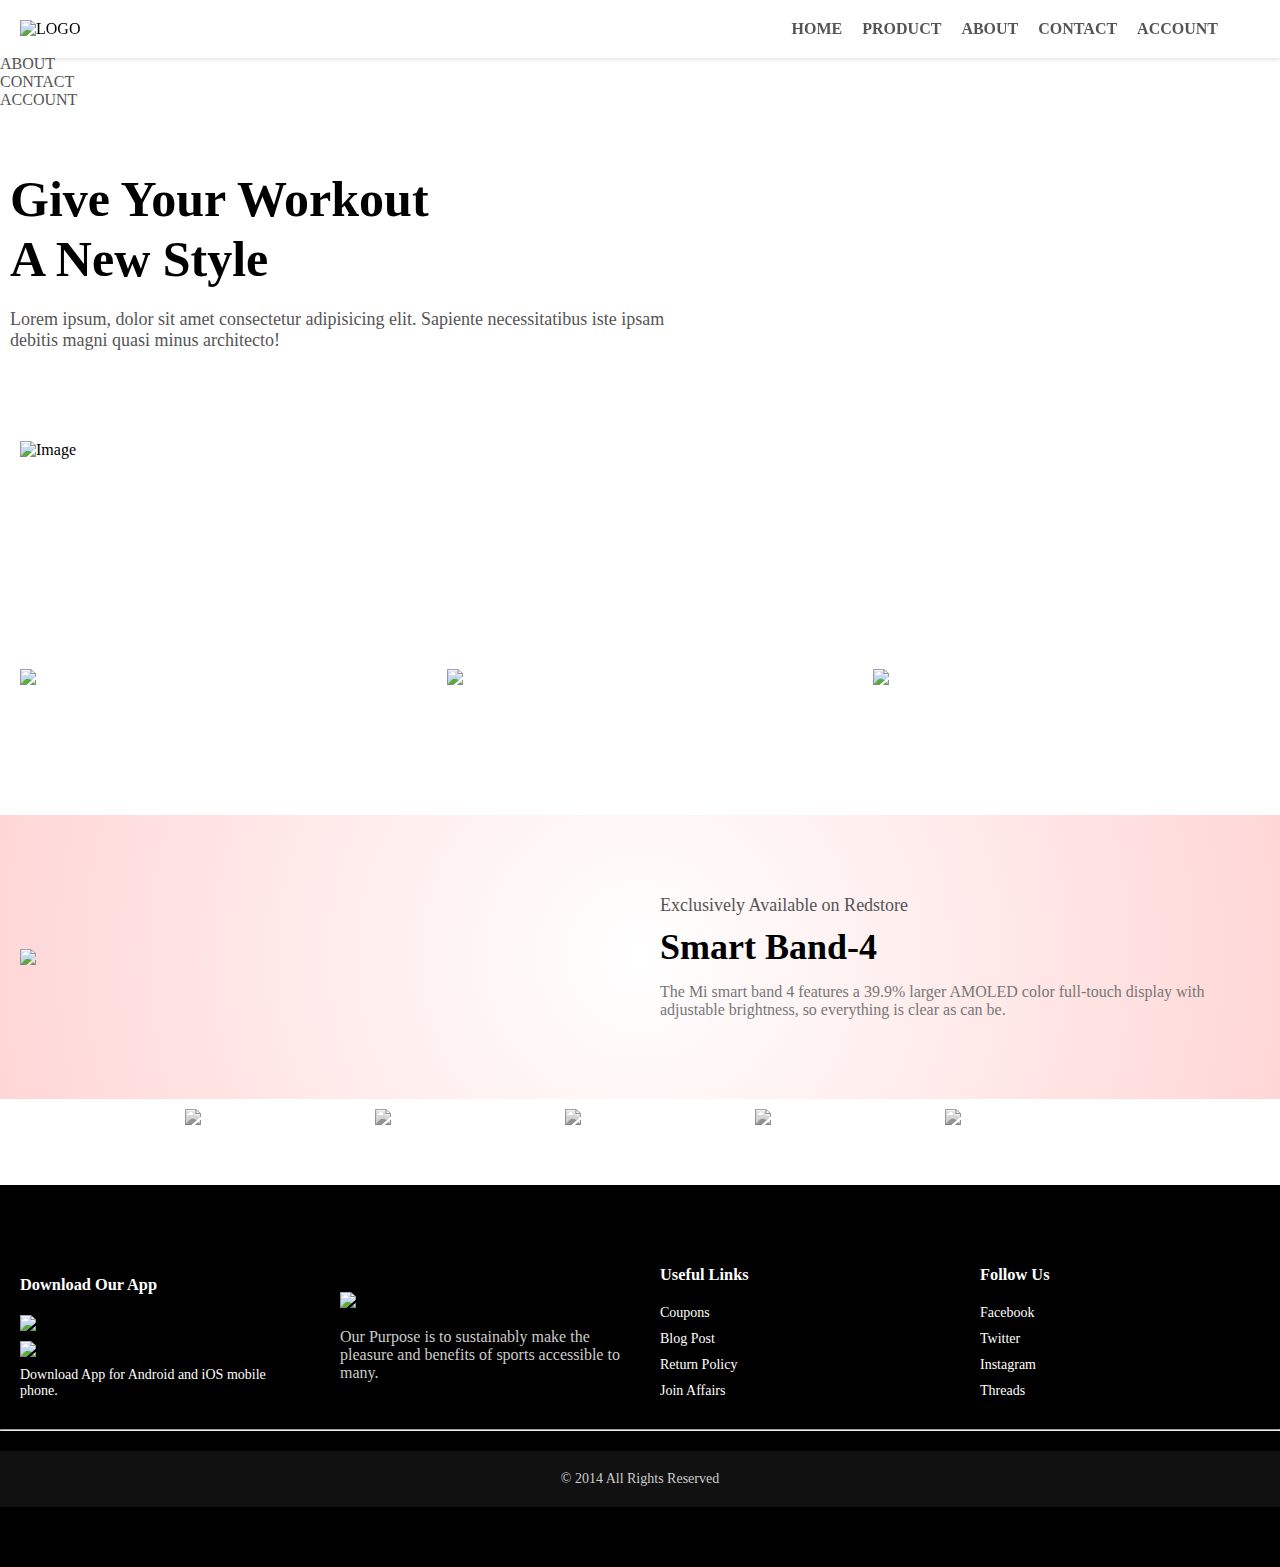
==== commit 57bc946a: "Added separate mobile-nav" ====
--- a/index.html
+++ b/index.html
@@ -4,7 +4,7 @@
     <meta charset="UTF-8">
     <meta name="viewport" content="width=device-width, initial-scale=1.0">
     <title>Ecommerce Website</title>
-    <link rel="stylesheet" href="style.css">
+    <link rel="Stylesheet" href="./style.css">
 </head>
 <body>
     <div class="container">
@@ -12,34 +12,49 @@
             <div class="logo">
                 <img src="images/logo.png" alt="LOGO" width="125px">
             </div>
-            <!-- <div class="toggle-button" onclick="toggleMenu()">☰</div> -->
-            <nav class="nav-links">
+            <nav>
                 <ul>
-                    <li><a href="#home">HOME</a></li>
-                    <li><a href="#categories">PRODUCT</a></li>
-                    <li><a href="#about">ABOUT</a></li>
-                    <li><a href="#about">CONTACT</a></li>
-                    <li><a href="#about">ACCOUNT</a></li>
+                    <li><a href="">HOME</a></li>
+                    <li><a href="">PRODUCT</a></li>
+                    <li><a href="">ABOUT</a></li>
+                    <li><a href="">CONTACT</a></li>
+                    <li><a href="">ACCOUNT</a></li>
                 </ul>
             </nav>
+            <div id="openMenuBtn" class="toggle-button" >
+                <img src="images/menu.png" alt="" width="22px" >
+            </div>
         </div>
 
+        <!-- Mobile navigation  -->
+        <div id="mobileNav" class="mobile-nav">
+            <button id="closeMenuBtn" class="close-btn">&times;</button>
+            <ul>
+                <li><a href="">HOME</a></li>
+                <li><a href="">PRODUCT</a></li>
+                <li><a href="">ABOUT</a></li>
+                <li><a href="">CONTACT</a></li>
+                <li><a href="">ACCOUNT</a></li>
+            </ul>
+        </div>
+         
+
         <!----head section-------->
-        <div class="head" id="home">
+        <div class="head">
             <div class="row">
                 <div class="col2">
                     <h1>Give Your Workout<br> A New Style</h1>
                     <p>Lorem ipsum, dolor sit amet consectetur adipisicing elit. Sapiente necessitatibus iste ipsam<br> debitis magni quasi minus architecto!</p>
-                </div>
-                <div class="col2">
-                    <img src="images/image1.png" alt="Image">
+                    <div class="col2">
+                        <img src="images/image1.png" alt="Image">
+                    </div>
                 </div>
             </div>
         </div>
     </div>
 
     <!------featured categories-->
-    <div class="categories" id="categories">
+    <div class="categories">
         <div class="small-container">
             <div class="col3">
                 <img src="images/category-1.jpg">
@@ -82,7 +97,7 @@
     <button id="backToTop" onclick="scrollToTop()">Top</button>
 
     <!-- Footer -->
-    <div class="footer" id="about">
+    <div class="footer">
         <div class="container">
             <div class="row">
                 <div class="footer-col-1">
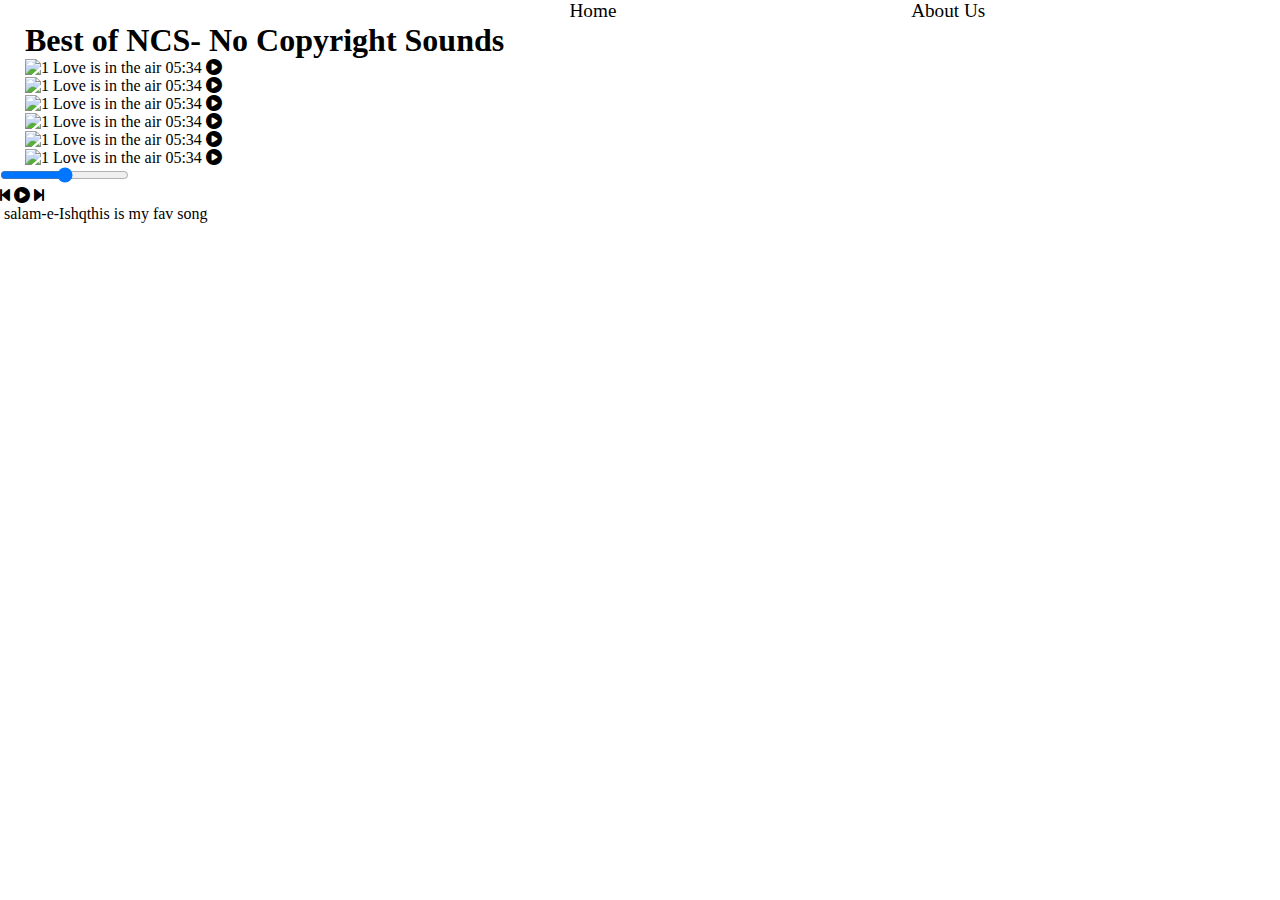
==== commit 832c1e08: "Add files via upload" ====
--- a/index.html
+++ b/index.html
@@ -1,143 +1,96 @@
-<!DOCTYPE html>
-<html lang="en">
-<head>
-    <meta charset="UTF-8">
-    <meta name="viewport" content="width=device-width, initial-scale=1.0">
-    <title>Ecommerce Website</title>
-    <link rel="Stylesheet" href="./style.css">
-</head>
-<body>
-    <div class="container">
-        <div class="navbar"> 
-            <div class="logo">
-                <img src="images/logo.png" alt="LOGO" width="125px">
-            </div>
-            <nav>
-                <ul>
-                    <li><a href="">HOME</a></li>
-                    <li><a href="">PRODUCT</a></li>
-                    <li><a href="">ABOUT</a></li>
-                    <li><a href="">CONTACT</a></li>
-                    <li><a href="">ACCOUNT</a></li>
-                </ul>
-            </nav>
-            <div id="openMenuBtn" class="toggle-button" >
-                <img src="images/menu.png" alt="" width="22px" >
-            </div>
-        </div>
-
-        <!-- Mobile navigation  -->
-        <div id="mobileNav" class="mobile-nav">
-            <button id="closeMenuBtn" class="close-btn">&times;</button>
-            <ul>
-                <li><a href="">HOME</a></li>
-                <li><a href="">PRODUCT</a></li>
-                <li><a href="">ABOUT</a></li>
-                <li><a href="">CONTACT</a></li>
-                <li><a href="">ACCOUNT</a></li>
-            </ul>
-        </div>
-         
-
-        <!----head section-------->
-        <div class="head">
-            <div class="row">
-                <div class="col2">
-                    <h1>Give Your Workout<br> A New Style</h1>
-                    <p>Lorem ipsum, dolor sit amet consectetur adipisicing elit. Sapiente necessitatibus iste ipsam<br> debitis magni quasi minus architecto!</p>
-                    <div class="col2">
-                        <img src="images/image1.png" alt="Image">
-                    </div>
-                </div>
-            </div>
-        </div>
-    </div>
-
-    <!------featured categories-->
-    <div class="categories">
-        <div class="small-container">
-            <div class="col3">
-                <img src="images/category-1.jpg">
-            </div>
-            <div class="col3">
-                <img src="images/category-2.jpg">
-            </div>
-            <div class="col3">
-                <img src="images/category-3.jpg">
-            </div>
-        </div>
-    </div>
-
-    <!----offers section------>
-    <div class="offer">
-        <div class="small-container2">
-            <div class="col2">
-                <img src="images/exclusive.png">
-            </div>
-            <div class="col2">
-                <p>Exclusively Available on Redstore</p>
-                <h1>Smart Band-4</h1>
-                <small>The Mi smart band 4 features a 39.9% larger AMOLED color full-touch display with adjustable brightness, so everything is clear as can be.</small>
-            </div>
-        </div>
-    </div>
-
-    <!-- Brands section -->
-    <div class="brands">
-        <ul>
-            <li><img src="images/logo-godrej.png"></li>
-            <li><img src="images/logo-coca-cola.png"></li>
-            <li><img src="images/logo-oppo.png"></li>
-            <li><img src="images/logo-paypal.png"></li>
-            <li><img src="images/logo-philips.png"></li>
-        </ul>
-    </div>
-
-    <!-- Back to Top Button -->
-    <button id="backToTop" onclick="scrollToTop()">Top</button>
-
-    <!-- Footer -->
-    <div class="footer">
-        <div class="container">
-            <div class="row">
-                <div class="footer-col-1">
-                    <h3>Download Our App</h3>
-                    <div class="app">
-                        <img src="images/app-store.png">
-                        <img src="images/play-store.png">
-                    </div>
-                    <p>Download App for Android and iOS mobile phone.</p>
-                </div>
-                <div class="footer-col-2">
-                    <img src="images/logo-white.png">
-                    <p>Our Purpose is to sustainably make the pleasure and benefits of sports accessible to many.</p>
-                </div>
-                <div class="footer-col-3">
-                    <h3>Useful Links</h3>
-                    <ul>
-                        <li>Coupons</li>
-                        <li>Blog Post</li>
-                        <li>Return Policy</li>
-                        <li>Join Affairs</li>
-                    </ul>
-                </div>
-                <div class="footer-col-4">
-                    <h3>Follow Us</h3>
-                    <ul>
-                        <li>Facebook</li>
-                        <li>Twitter</li>
-                        <li>Instagram</li>
-                        <li>Threads</li>
-                    </ul>
-                </div>
-            </div>
-        </div>
-        <hr>
-        <div class="copyright">
-            <p>&copy; 2014 All Rights Reserved</p>
-        </div>
-    </div>
-
-    <script src="script.js"></script>
-</body>
-</html>
+<!DOCTYPE html>
+<html lang="en">
+<head>
+    <meta charset="UTF-8">
+    <meta name="viewport" content="width=device-width, initial-scale=1.0">
+    <title>spotify clone</title>
+    <link rel="stylesheet" href="style.css">
+    <link rel="stylesheet" href="https://cdnjs.cloudflare.com/ajax/libs/font-awesome/6.4.0/css/all.min.css">
+</head>
+<body>
+    <nav>
+        <ul>
+            <li class="brand"><img src="spotify symbol.png" alt=""></li>
+            <li>Home</li>
+            <li>About Us</li>
+        </ul>
+    </nav>
+    <div class="container">
+        <h1>Best of NCS- No Copyright Sounds</h1>
+        <div class="songList">
+            <div class="songItem-container">
+                <div class="songItem">
+                    <img src="music bg.jpg" alt="1">
+                    <span class="songName">Love is in the air</span>
+                    <span class="songlistplay">
+                        <span class="timestamp">05:34</span>
+                        <i id="0" class="songItemplay fa fa-play-circle" aria-hidden="true"></i>
+                    </span>
+                </div>
+
+                <div class="songItem">
+                    <img src="music bg.jpg" alt="1">
+                    <span class="songName">Love is in the air</span>
+                    <span class="songlistplay">
+                        <span class="timestamp">05:34</span>
+                        <i id="1" class="songItemplay fa fa-play-circle" aria-hidden="true"></i>
+                    </span>
+                </div>
+
+                <div class="songItem">
+                    <img src="music bg.jpg" alt="1">
+                    <span class="songName">Love is in the air</span>
+                    <span class="songlistplay">
+                        <span class="timestamp">05:34</span>
+                        <i id="2" class="songItemplay fa fa-play-circle" aria-hidden="true"></i>
+                    </span>
+                </div>
+
+                <div class="songItem">
+                    <img src="music bg.jpg" alt="1">
+                    <span class="songName">Love is in the air</span>
+                    <span class="songlistplay">
+                        <span class="timestamp">05:34</span>
+                        <i id="3" class="songItemplay fa fa-play-circle" aria-hidden="true"></i>
+                    </span>
+                </div>
+
+                <div class="songItem">
+                    <img src="music bg.jpg" alt="1">
+                    <span class="songName">Love is in the air</span>
+                    <span class="songlistplay">
+                        <span class="timestamp">05:34</span>
+                        <i id="4" class="songItemplay fa fa-play-circle" aria-hidden="true"></i>
+                    </span>
+                </div>
+
+                <div class="songItem">
+                    <img src="music bg.jpg" alt="1">
+                    <span class="songName">Love is in the air</span>
+                    <span class="songlistplay">
+                        <span class="timestamp">05:34</span> 
+                        <i id="5" class="songItemplay fa fa-play-circle" aria-hidden="true"></i>
+                    </span>
+                </div>
+
+
+            </div>
+        </div>
+        <div class="songBanner"></div>
+    </div>
+    <div class="bottom">
+        <input type="range" name="range" id="myProgressBar" min="0" max="100">
+        <div class="icons">
+            <!-- fontawesome icons -->
+            <i class="fa fa-step-backward" aria-hidden="true" id="previous"></i>
+            <i class="fa fa-play-circle" aria-hidden="true" "masterplay"></i>
+            <i class="fa fa-step-forward" aria-hidden="true" id="next"></i>
+        </div>
+        <div class="songInfo">
+            <img src="gif1.gif" alt="" width="22px" id="gif" > <span id="masterSongName">salam-e-Ishq</span>this is my fav song
+        </div>
+    </div>
+    <script src="first.js"></script>
+    
+</body>
+</html>--- a/style.css
+++ b/style.css
@@ -1,425 +1,419 @@
 /* Enable smooth scrolling for entire page */
 html {
-    scroll-behavior: smooth;
+  scroll-behavior: smooth;
 }
 
 /* Global Styles */
 * {
-    margin: 0;
-    padding: 0;
-    box-sizing: border-box;
+  margin: 0;
+  padding: 0;
+  box-sizing: border-box;
 }
 
 a {
-    text-decoration: none;
-    color: #555;
-}
-
-/* Global Image Styles */
-img {
-    max-width: 100%;      /* Ensures images never exceed the width of their container */
-    height: auto;         /* Maintains the aspect ratio */
-    display: block;       /* Removes inline spacing for images */
+  text-decoration: none;
+  color: #555;
 }
 
 /* Navbar Styles */
 .navbar {
-    display: flex;
-    align-items: center;
-    padding: 20px;
-    position: fixed;
-    top:0;
-    width: 100%; 
-    background-color: #fff;
-    box-shadow: 0 2px 4px rgba(0, 0, 0, 0.1); 
-    z-index: 1000; 
-}
-
-.logo {
-    flex: 0 0 auto; /* Prevent logo from growing */
+  display: flex;
+  justify-content: space-between;
+  align-items: center;
+  padding: 20px;
 }
 
 nav {
-    flex: 1; /* Allow nav to take the remaining space */
-    text-align: right; /* Align text to the right */
+  flex-basis: 60%;
+  text-align: right;
 }
 
 nav ul {
-    display: flex;
-    list-style-type: none;
-    justify-content: flex-end; /* Ensure items are on the right */
+  display: flex;
+  width: 100%;
+  justify-content: space-evenly;
+  list-style-type: none;
 }
 
 nav ul li {
-    position: relative;
-    margin-right: 20px;
+  position: relative;
+  margin-right: 20px;
 }
 
 nav ul li a {
-    transition: color 0.5s ease;
-    font-weight: bold;
-}
-
+  transition: color 0.5s ease;
+}
 
 nav ul li a::after {
-    content: '';
-    display: block;
-    height: 2px;
-    background: #E64A35;
-    width: 0;
-    transition: width 0.3s ease;
-    position: absolute;
-    left: 0;
-    bottom: -5px;
+  content: "";
+  display: block;
+  height: 2px;
+  background: #e64a35;
+  width: 0;
+  transition: width 0.3s ease;
+  position: absolute;
+  left: 0;
+  bottom: -5px;
 }
 
 nav ul li a:hover::after {
-    width: 100%;
+  width: 100%;
 }
 
 nav ul li a:hover {
-    color: #ac1400;
-}
-
+  color: #ac1400;
+}
+
+.toggle-button {
+  display: none; /* Hide the hamburger icon on large screens */
+}
+
+.mobile-nav {
+  display: none;
+}
 
 /* Dropdown Menu Styles */
 .dropdown {
+  display: none; /* Hide dropdown by default */
+  position: absolute;
+  top: 100%;
+  right: 0;
+  background: white; /* Background for dropdown */
+  border: 1px solid #ccc; /* Border for dropdown */
+  z-index: 1000; /* Ensure it appears above other content */
+}
+
+nav ul li:hover .dropdown {
+  display: block; /* Show dropdown on hover in desktop view */
+}
+
+@media (max-width: 768px) {
+  nav {
+    display: none; /* Hide the original menu on small screens */
+  }
+
+  .navbar.active nav ul {
+    display: flex; /* Show the menu when activated */
+  }
+
+  /* Dropdown Menu for Mobile */
+  nav ul li .dropdown {
     display: none; /* Hide dropdown by default */
+    position: relative;
+    width: 100%;
+  }
+
+  nav ul li.active .dropdown {
+    display: block; /* Show dropdown when parent li is active */
+  }
+
+  .toggle-button {
+    display: block; /* Display hamburger on small screens */
+  }
+  .toggle-button img {
+    display: block; /* To remove extra space below image */
+  }
+
+  /* Mobile Nav Styling */
+  .mobile-nav {
+    display: block;
+  }
+
+  .mobile-nav {
     position: absolute;
-    top: 100%;
-    right: 0;
-    background: white; /* Background for dropdown */
-    border: 1px solid #ccc; /* Border for dropdown */
-    z-index: 1000; /* Ensure it appears above other content */
-}
-
-nav ul li:hover .dropdown {
-    display: block; /* Show dropdown on hover in desktop view */
+    top: 0;
+    left: 0;
+    bottom: 0;
+    height: 100%;
+    width: 0%;
+    background-color: rgba(0, 0, 0, 0.9);
+    overflow-x: hidden;
+    transition: width 0.3s ease-in-out;
+    z-index: 1000;
+  }
+
+  .mobile-nav ul {
+    list-style: none;
+    display: flex;
+    flex-direction: column;
+    margin-block: 4rem;
+    padding: 2rem;
+  }
+
+  .mobile-nav ul li {
+    margin: 1rem 0;
+  }
+
+  .mobile-nav ul li a {
+    color: white;
+    text-decoration: none;
+    font-size: 1.5rem;
+  }
+
+  .close-btn {
+    position: absolute;
+    top: 1rem;
+    right: 1.5rem;
+    font-size: 2rem;
+    background: none;
+    color: white;
+    border: none;
+    cursor: pointer;
+    padding: 1rem;
+  }
 }
 
 /* Container Styles */
 .container {
-    max-width: auto;
-    padding: auto;
-    margin: auto;
+  max-width: 1300px;
+  padding: 0 25px;
+  margin: auto;
 }
 
 /* Head Section */
 .head {
-    display: flex;
-    flex-wrap: wrap;
-    align-items: center;
-    padding: 50px 0;
-}
-
-.head h1 {
-    font-size: 50px;
-    line-height: 60px;
-    margin-bottom: 20px;
-}
-
-.head p {
-    color: #555;
-    margin-bottom: 30px;
-    font-size: 18px;
-}
-
-.head .col2 img {
-    padding: 50px 0;
-    max-width: 100%;
-    height: auto;
-    object-fit: scale-down;  /* Ensures no trimming and scales down to fit within container */
+  display: flex;
+}
+
+p {
+  color: #555;
 }
 
 /* Grid System */
 .row {
-    display: flex;
-    align-items: center;
-    flex-wrap: wrap;
-    justify-content: space-around;
+  display: flex;
+  align-items: center;
+  flex-wrap: wrap;
+  justify-content: space-around;
 }
 
 .col2 {
-    flex: 1 1 50%;
-    min-width: 300px;
-    padding: 10px;
-}
-
-.col3 {
-    flex: 1 1 30%;
-    min-width: 280px;
-    margin-bottom: 30px;
-}
-
-.col3 img {
-    padding: 20px;
-    width: 100%;
-    height: auto;        /* Keeps height auto to avoid cropping */
-    object-fit: scale-down;  /* Ensures the entire image is visible without trimming */
-    border-radius: 8px;     /* Optional: Rounded corners for better aesthetics */
+  flex-basis: 50%;
+  min-width: 300px;
+}
+
+.col2 img {
+  max-width: 100%;
+  padding: 50px 0;
+}
+
+.col2 h1 {
+  font-size: 50px;
+  line-height: 40px;
+  margin: 25px 0;
 }
 
 /* Featured Categories */
 .categories {
-    margin: 70px 0;
-}
-
-.categories .small-container {
-    display: flex;
-    flex-wrap: wrap;
-    justify-content: space-between;
+  margin: 70px 0;
+}
+
+.col3 {
+  min-width: 280px;
+  margin-bottom: 30px;
+}
+
+.col3 img {
+  width: 100%;
+  padding: 20px;
 }
 
 /* Offer Section */
 .offer {
-    background: radial-gradient(circle at center, #fff, #ffd6d6);
-    margin-top: 80px;
-    padding: 60px 0;
-}
-
-.offer .small-container2 {
-    display: flex;
-    flex-wrap: wrap;
-    align-items: center;
-    justify-content: space-between;
+  background: radial-gradient(#fff, #ffd6d6);
+  margin-top: 80px;
+  padding: 30px 0;
+}
+
+.small-container1 {
+  display: flex;
+  width: 108px;
+}
+
+.small-container1 img {
+  max-height: 100px;
+  width: 30px;
 }
 
 .offer .col2 {
-    flex: 1 1 45%;
-    min-width: 300px;
-    padding: 20px;
-}
-
-.offer .col2 img {
-    max-width: 100%;
-    height: auto;
-    object-fit: scale-down;  /* Ensures the entire image is visible without trimming */
-    padding: 20px 0;
-}
-
-.offer .col2 p {
-    font-size: 18px;
-    color: #555;
-    margin-bottom: 10px;
-}
-
-.offer .col2 h1 {
-    font-size: 36px;
-    margin-bottom: 15px;
-}
-
-.offer .col2 small {
-    font-size: 16px;
-    color: #777;
+  display: inline-block;
 }
 
 /* Brands Section */
 h2 {
-    text-align: center;
-    text-decoration: underline;
-    color: black;
-    font-size: 30px;
-    margin-bottom: 40px;
+  text-align: center;
+  text-decoration: underline;
+  color: black;
+  font-size: 30px;
 }
 
 .brands {
-    display: flex;
-    justify-content: center;
-    align-items: center;
-    flex-wrap: wrap;
-    margin-bottom: 50px;
+  display: flex;
+  justify-content: center;
+  margin-bottom: 15px;
 }
 
 .brands ul {
-    display: flex;
-    flex-wrap: wrap;
-    justify-content: center;
-    list-style-type: none;
-}
-
-.brands ul li {
-    margin: 10px 20px;
+  display: flex;
 }
 
 .brands img {
-    width: 150px;
-    height: auto;
-    object-fit: scale-down; /* Ensures no trimming */
-    filter: grayscale(100%);
-    transition: filter 0.3s ease;
+  width: 100%;
+  height: 60px;
+  cursor: pointer;
+  filter: grayscale(100%);
 }
 
 .brands img:hover {
-    filter: grayscale(0);
+  filter: grayscale(0);
 }
 
 /* Back to Top Button */
 #backToTop {
-    display: none; /* Hidden initially */
-    position: fixed;
-    bottom: 30px;
-    right: 30px;
-    z-index: 100; /* Ensure it appears above other content */
-    background-color: #D8FFFF; /* Button color */
-    color: black;
-    border: none;
-    padding: 15px 20px;
-    font-size: 20px;
-    border-radius: 50px;
-    cursor: pointer;
-    box-shadow: 2px 2px 5px rgba(0, 0, 0, 0.3);
-    transition: background-color 0.3s, transform 0.3s; /* Smooth hover effect */
+  display: none; /* Hidden initially */
+  position: fixed;
+  bottom: 30px;
+  right: 30px;
+  z-index: 100; /* Ensure it appears above other content */
+  background-color: #d8ffff; /* Button color */
+  color: black;
+  border: none;
+  padding: 30px;
+  font-size: 25px;
+  border-radius: 50px;
+  cursor: pointer;
+  box-shadow: 2px 2px 5px rgba(0, 0, 0, 0.3);
+  transition: background-color 0.3s, transform 0.3s; /* Smooth hover effect */
 }
 
 #backToTop:hover {
-    background-color: #0056b3; /* Darker blue on hover */
-    transform: scale(1.1); /* Scaling effect */
+  background-color: #0056b3; /* Darker blue on hover */
+  transform: scale(1.1); /* Scaling effect */
 }
 
 /* Footer Styles */
 .footer {
-    background-color: #000;
-    color: #fff;
-    font-size: 14px;
-    padding: 60px 0;
-}
-
-.footer .container {
-    display: flex;
-    flex-wrap: wrap;
+  background-color: black;
+  color: #555;
+  font-size: 14px;
+  padding: 60px 0;
+}
+
+ul {
+  list-style-type: none;
+  font-size: larger;
+}
+
+ul li {
+  display: flex;
+  justify-content: center;
+}
+
+.footer-col-2 img {
+  display: flex;
+  padding-left: 110px;
+  justify-content: center;
+}
+
+.copyright p {
+  display: flex;
+  padding-top: 8px;
+  justify-content: center;
+}
+
+/* Responsive Styles */
+@media (max-width: 1200px) {
+  .container {
+    padding-left: 15px;
+    padding-right: 15px;
+  }
+
+  .col2,
+  .col3 {
+    flex-basis: 100%; /* Stack columns */
+    min-width: auto; /* Reset min-width */
+  }
+
+  nav {
+    text-align: left; /* Align text to the left */
+  }
+
+  nav ul li {
+    margin-right: 10px; /* Reduce margin */
+  }
+}
+
+@media (max-width: 1024px) {
+  nav {
+    flex-basis: 70%;
+  }
+
+  nav ul {
     justify-content: space-between;
-}
-
-.footer .row {
-    display: flex;
-    flex-wrap: wrap;
-    width: 100%;
-}
-
-.footer-col-1,
-.footer-col-2,
-.footer-col-3,
-.footer-col-4 {
-    flex: 1 1 200px;
-    margin: 20px;
-}
-
-.footer-col-1 h3,
-.footer-col-3 h3,
-.footer-col-4 h3 {
-    margin-bottom: 20px;
-}
-
-.footer-col-1 .app img {
-    max-width: 150px;
-    height: auto;
-    margin-right: 10px;
-    margin-bottom: 10px;
-    cursor: pointer;
-}
-
-.footer-col-2 img {
-    max-width: 200px;
-    height: auto;
-    margin-bottom: 20px;
-}
-
-.footer-col-2 p {
-    color: #ccc;
-    font-size: 16px;
-}
-
-.footer-col-3 ul,
-.footer-col-4 ul {
-    list-style-type: none;
-}
-
-.footer-col-3 ul li,
-.footer-col-4 ul li {
-    margin-bottom: 10px;
-    cursor: pointer;
-    transition: color 0.3s;
-}
-
-.footer-col-3 ul li:hover,
-.footer-col-4 ul li:hover {
-    color: #E64A35;
-}
-
-.copyright {
-    text-align: center;
-    margin-top: 20px;
-    color: #ccc;
-}
-
-/* Responsive Styles */
-
-/* Tablets and Small Desktops */
-@media (max-width: 1200px) {
-    .container {
-        padding-left: 15px;
-        padding-right: 15px;
-    }
-
-    .col2, .col3 {
-        flex: 1 1 100%; /* Stack columns */
-        min-width: auto; /* Reset min-width */
-    }
-
-    .navbar {
-        flex-direction: column; /* Stack navbar items vertically */
-        align-items: flex-start; /* Align items to the start */
-    }
-
-    nav {
-        text-align: left; /* Align text to the left */
-        width: 100%;
-    }
-
-}
-
-.footer-col-3 ul li:hover,
-.footer-col-4 ul li:hover {
-    color: #E64A35; /* Change color on hover */
-}
-
-/* Footer copyright */
-.copyright {
-    text-align: center;
-    padding: 20px 0;
-    background-color: #111; /* Darker background for copyright */
-}
-
-/* Media Queries for Responsive Design */
+  }
+}
+
 @media (max-width: 768px) {
-    .navbar {
-        flex-direction: column; /* Stack navbar items vertically */
-    }
-
-    .toggle-button {
-        display: block; /* Show toggle button */
-    }
-
-    nav ul {
-        flex-direction: row; /* Stack nav items vertically */
-        display: none; /* Hide nav by default */
-    }
-
-    nav ul.active {
-        display: flex; /* Show nav when active */
-    }
-
-    .col2 {
-        flex: 1 1 100%; /* Full width for small screens */
-    }
-
-    .col3 {
-        flex: 1 1 100%; /* Full width for small screens */
-        margin-bottom: 20px; /* Space between items */
-    }
-
-    #backToTop {
-        right: 15px; /* Adjust position */
-        bottom: 15px; /* Adjust position */
-    }
-}
+  nav ul {
+    display: none; /* Hide the original menu on small screens */
+    flex-direction: column; /* Stack menu items vertically */
+  }
+
+  .navbar.active nav ul {
+    display: flex; /* Show the menu when activated */
+  }
+
+  .dropdown {
+    display: block; /* Show dropdown on hover or click */
+  }
+
+  .head {
+    flex-direction: column; /* Stack head elements */
+    align-items: center; /* Center align */
+  }
+
+  .col2 h1 {
+    font-size: 36px; /* Smaller heading */
+    line-height: 32px; /* Adjust line height */
+  }
+
+  .offer {
+    padding: 20px 0; /* Reduce padding */
+  }
+
+  .brands img {
+    height: 50px; /* Reduce brand image size */
+  }
+
+  #backToTop {
+    padding: 15px; /* Adjust padding */
+    font-size: 20px; /* Smaller font */
+  }
+
+  .footer {
+    padding: 40px 0; /* Adjust footer padding */
+  }
+
+  .footer-col-2 img {
+    padding-left: 30px; /* Adjust padding for footer image */
+  }
+}
+
+@media (max-width: 480px) {
+  nav ul li {
+    margin-right: 5px; /* Further reduce margin */
+  }
+
+  .col2 img {
+    padding: 20px 0; /* Reduce padding around images */
+  }
+
+  .small-container {
+    padding-left: 15px; /* Reduce padding */
+    padding-right: 15px; /* Reduce padding */
+  }
+
+  h2 {
+    font-size: 24px; /* Smaller heading */
+  }
+}
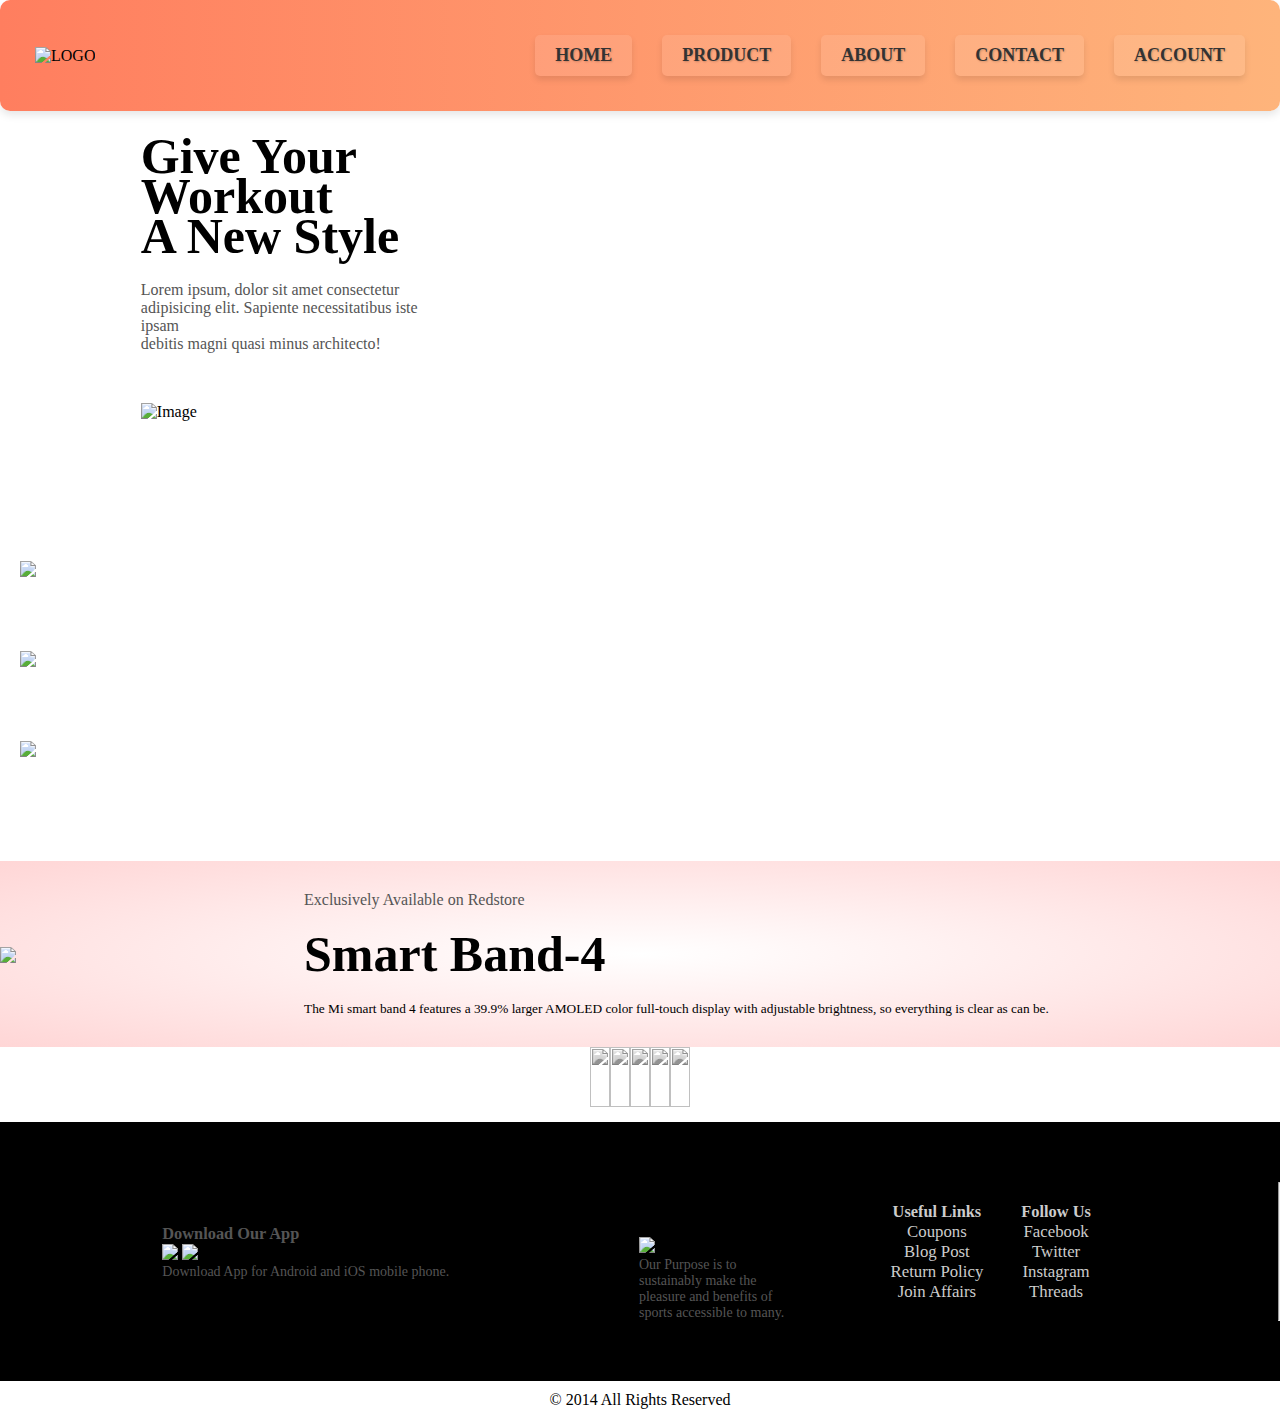
==== commit 64b39c46: "Merge 7ad6f5fb1166559ecd65192b3490e522941f627c into a8e7c2406ceeda0dd66ed6c15dd7ab3edd42f7d3" ====
--- a/index.html
+++ b/index.html
@@ -1,96 +1,136 @@
-<!DOCTYPE html>
-<html lang="en">
-<head>
-    <meta charset="UTF-8">
-    <meta name="viewport" content="width=device-width, initial-scale=1.0">
-    <title>spotify clone</title>
-    <link rel="stylesheet" href="style.css">
-    <link rel="stylesheet" href="https://cdnjs.cloudflare.com/ajax/libs/font-awesome/6.4.0/css/all.min.css">
-</head>
-<body>
-    <nav>
-        <ul>
-            <li class="brand"><img src="spotify symbol.png" alt=""></li>
-            <li>Home</li>
-            <li>About Us</li>
-        </ul>
-    </nav>
-    <div class="container">
-        <h1>Best of NCS- No Copyright Sounds</h1>
-        <div class="songList">
-            <div class="songItem-container">
-                <div class="songItem">
-                    <img src="music bg.jpg" alt="1">
-                    <span class="songName">Love is in the air</span>
-                    <span class="songlistplay">
-                        <span class="timestamp">05:34</span>
-                        <i id="0" class="songItemplay fa fa-play-circle" aria-hidden="true"></i>
-                    </span>
-                </div>
-
-                <div class="songItem">
-                    <img src="music bg.jpg" alt="1">
-                    <span class="songName">Love is in the air</span>
-                    <span class="songlistplay">
-                        <span class="timestamp">05:34</span>
-                        <i id="1" class="songItemplay fa fa-play-circle" aria-hidden="true"></i>
-                    </span>
-                </div>
-
-                <div class="songItem">
-                    <img src="music bg.jpg" alt="1">
-                    <span class="songName">Love is in the air</span>
-                    <span class="songlistplay">
-                        <span class="timestamp">05:34</span>
-                        <i id="2" class="songItemplay fa fa-play-circle" aria-hidden="true"></i>
-                    </span>
-                </div>
-
-                <div class="songItem">
-                    <img src="music bg.jpg" alt="1">
-                    <span class="songName">Love is in the air</span>
-                    <span class="songlistplay">
-                        <span class="timestamp">05:34</span>
-                        <i id="3" class="songItemplay fa fa-play-circle" aria-hidden="true"></i>
-                    </span>
-                </div>
-
-                <div class="songItem">
-                    <img src="music bg.jpg" alt="1">
-                    <span class="songName">Love is in the air</span>
-                    <span class="songlistplay">
-                        <span class="timestamp">05:34</span>
-                        <i id="4" class="songItemplay fa fa-play-circle" aria-hidden="true"></i>
-                    </span>
-                </div>
-
-                <div class="songItem">
-                    <img src="music bg.jpg" alt="1">
-                    <span class="songName">Love is in the air</span>
-                    <span class="songlistplay">
-                        <span class="timestamp">05:34</span> 
-                        <i id="5" class="songItemplay fa fa-play-circle" aria-hidden="true"></i>
-                    </span>
-                </div>
-
-
-            </div>
-        </div>
-        <div class="songBanner"></div>
-    </div>
-    <div class="bottom">
-        <input type="range" name="range" id="myProgressBar" min="0" max="100">
-        <div class="icons">
-            <!-- fontawesome icons -->
-            <i class="fa fa-step-backward" aria-hidden="true" id="previous"></i>
-            <i class="fa fa-play-circle" aria-hidden="true" "masterplay"></i>
-            <i class="fa fa-step-forward" aria-hidden="true" id="next"></i>
-        </div>
-        <div class="songInfo">
-            <img src="gif1.gif" alt="" width="22px" id="gif" > <span id="masterSongName">salam-e-Ishq</span>this is my fav song
-        </div>
-    </div>
-    <script src="first.js"></script>
-    
-</body>
+<!DOCTYPE html>
+<html lang="en">
+
+<head>
+    <meta charset="UTF-8">
+    <meta name="viewport" content="width=device-width, initial-scale=1.0">
+    <title>Ecommerce Website</title>
+    <link rel="Stylesheet" href="/CSS/style.css">
+</head>
+
+<body>
+    <div class="container">
+        <div class="navbar">
+            <div class="toggle-button-and-logo">
+                <div class="toggle-button" onclick="toggleMenu()">☰</div>
+                <div class="logo">
+                    <img src="images/logo.png" alt="LOGO" width="125px">
+                </div>
+            </div>
+            <nav>
+                <ul>
+                    <li><a href="/">HOME</a></li>
+                    <li><a href="/products.html">PRODUCT</a></li>
+                    <li><a href="/About.html">ABOUT</a></li>
+                    <li><a href="/Contactus.html">CONTACT</a></li>
+                    <li><a href="/Account.html">ACCOUNT</a></li>
+                </ul>
+            </nav>
+        </div>
+
+        <!----head section-------->
+        <div class="head">
+            <div class="row">
+                <div class="col2">
+                    <h1>Give Your Workout<br> A New Style</h1>
+                    <p>Lorem ipsum, dolor sit amet consectetur adipisicing elit. Sapiente necessitatibus iste ipsam<br>
+                        debitis magni quasi minus architecto!</p>
+                    <div class="col2">
+                        <img src="images/image1.png" alt="Image">
+                    </div>
+                </div>
+            </div>
+        </div>
+    </div>
+
+    <!------featured categories-->
+    <div class="categories">
+        <div class="small-container">
+            <div class="col3">
+                <img src="images/category-1.jpg">
+            </div>
+            <div class="col3">
+                <img src="images/category-2.jpg">
+            </div>
+            <div class="col3">
+                <img src="images/category-3.jpg">
+            </div>
+        </div>
+    </div>
+
+    <!----offers section------>
+    <div class="offer">
+        <div class="small-container2">
+            <div class="col2">
+                <img src="images/exclusive.png">
+            </div>
+            <div class="col2">
+                <p>Exclusively Available on Redstore</p>
+                <h1>Smart Band-4</h1>
+                <small>The Mi smart band 4 features a 39.9% larger AMOLED color full-touch display with adjustable
+                    brightness, so everything is clear as can be.</small>
+            </div>
+        </div>
+    </div>
+
+    <!-- Brands section -->
+    <div class="brands">
+        <ul>
+            <li><img src="images/logo-godrej.png"></li>
+            <li><img src="images/logo-coca-cola.png"></li>
+            <li><img src="images/logo-oppo.png"></li>
+            <li><img src="images/logo-paypal.png"></li>
+            <li><img src="images/logo-philips.png"></li>
+        </ul>
+    </div>
+
+    <!-- Back to Top Button -->
+    <button id="backToTop" onclick="scrollToTop()">Top</button>
+
+    <!-- Footer -->
+    <div class="footer">
+        <div class="container">
+            <div class="row">
+                <div class="footer-col-1">
+                    <h3>Download Our App</h3>
+                    <div class="app">
+                        <img src="images/app-store.png">
+                        <img src="images/play-store.png">
+                    </div>
+                    <p>Download App for Android and iOS mobile phone.</p>
+                </div>
+                <div class="footer-col-2">
+                    <img src="images/logo-white.png">
+                    <p>Our Purpose is to sustainably make the pleasure and benefits of sports accessible to many.</p>
+                </div>
+                <div class="footer-col-3">
+                    <h3>Useful Links</h3>
+                    <ul>
+                        <li>Coupons</li>
+                        <li>Blog Post</li>
+                        <li>Return Policy</li>
+                        <li>Join Affairs</li>
+                    </ul>
+                </div>
+                <div class="footer-col-4">
+                    <h3>Follow Us</h3>
+                    <ul>
+                        <li>Facebook</li>
+                        <li>Twitter</li>
+                        <li>Instagram</li>
+                        <li>Threads</li>
+                    </ul>
+                </div>
+            </div>
+        </div>
+        <hr>
+
+    </div>
+    <div class="copyright">
+        <p>&copy; 2014 All Rights Reserved</p>
+    </div>
+
+    <script src="script.js"></script>
+</body>
+
 </html>--- a/CSS/style.css
+++ b/CSS/style.css
@@ -0,0 +1,469 @@
+/* Enable smooth scrolling for entire page */
+html {
+  scroll-behavior: smooth;
+}
+
+/* Global Styles */
+*,
+*::before,
+*::after {
+  box-sizing: border-box;
+}
+* {
+  margin: 0;
+  padding: 0;
+  box-sizing: border-box;
+}
+
+a {
+  text-decoration: none;
+  color: #555;
+}
+
+/* Navbar Styles */
+.navbar {
+  display: flex;
+  align-items: center;
+  padding: 20px;
+  position: relative; /* For dropdown positioning */
+  justify-content: space-between;
+  background: linear-gradient(to right, #ff7e5f, #feb47b);
+  box-shadow: 0 4px 8px rgba(0, 0, 0, 0.1);
+  border-radius: 10px;
+  transition: background-color 0.3s ease-in-out;
+}
+
+.toggle-button-and-logo {
+  display: flex;
+}
+.toggle-button {
+  padding: 15px;
+  align-content: center;
+}
+
+.logo {
+  padding: 15px;
+}
+
+.navbar:hover {
+  background: linear-gradient(to right, #feb47b, #ff7e5f);
+}
+
+nav {
+  /*     flex: 1; */
+  text-align: right;
+}
+
+nav ul {
+  display: flex;
+  list-style-type: none;
+}
+
+nav ul li {
+  position: relative;
+  padding: 15px;
+}
+
+nav ul li a {
+  color: #333;
+  font-size: 18px;
+  font-weight: bold;
+  text-transform: uppercase;
+  padding: 10px 20px;
+  transition: color 0.5s ease, background-color 0.3s ease, transform 0.3s ease;
+  border-radius: 5px;
+  box-shadow: 0px 4px 6px rgba(0, 0, 0, 0.1);
+  background-color: rgba(255, 255, 255, 0.1);
+  text-shadow: 1px 1px 2px rgba(0, 0, 0, 0.2);
+}
+
+nav ul li a:hover {
+  color: #fff;
+  background-color: #e64a35;
+  box-shadow: o 6px 12px rgba(0, 0, 0, 0.2);
+  transition: all 0.3s ease-in-out;
+}
+
+nav ul li a::after {
+  content: "";
+  display: block;
+  height: 3px;
+  background: #fff;
+  width: 0;
+  transition: width 0.3s ease;
+  position: absolute;
+  left: 0;
+  bottom: -5px;
+}
+
+nav ul li a:hover::after {
+  width: 100%;
+}
+
+/* Navbar Toggle Button */
+.toggle-button {
+  display: none; /* Hidden by default */
+  font-size: 24px;
+  color: #fff;
+  background: transparent;
+  border: none;
+  cursor: pointer;
+  padding: 10px;
+  transition: color 0.3s ease; /* Smooth transition for icon color */
+}
+
+.toggle-button:hover {
+  color: #e64a35; /* Change icon color on hover */
+}
+
+/* Dropdown Menu Styles */
+.dropdown {
+  display: none; /* Hide dropdown by default */
+  position: absolute;
+  top: 100%;
+  right: 0;
+  background: white; /* Background for dropdown */
+  border: 1px solid #ccc; /* Border for dropdown */
+  z-index: 1000; /* Ensure it appears above other content */
+}
+
+nav ul li:hover .dropdown {
+  display: block; /* Show dropdown on hover in desktop view */
+}
+
+@media (max-width: 768px) {
+  nav ul {
+    display: none; /* Hide the original menu on small screens */
+    flex-direction: column; /* Stack menu items vertically */
+    background-color: #fff;
+    width: 100%;
+    position: absolute;
+    top: 60px; /* Positioned below the navbar */
+    right: 0;
+    border-top: 1px solid #ccc;
+    padding: 20px 0;
+    transition: max-height 0.3s ease;
+  }
+
+  nav ul li {
+    margin: 10px 0;
+  }
+
+  .navbar.active nav ul {
+    display: flex; /* Show the menu when activated */
+  }
+
+  /* Dropdown Menu for Mobile */
+  nav ul li .dropdown {
+    display: none; /* Hide dropdown by default */
+    position: relative;
+    width: 100%;
+  }
+
+  nav ul li.active .dropdown {
+    display: block; /* Show dropdown when parent li is active */
+  }
+
+  .navbar.active.toggle-button {
+    color: #e64a35;
+  }
+
+  .navbar.active nav ul {
+    display: flex;
+  }
+
+  .toggle-button {
+    display: block; /* Hide toggle button by default */
+  }
+}
+
+/* Container Styles */
+.container {
+  max-width: 1300px;
+  padding: 0 25px;
+  margin: auto;
+}
+
+/* Head Section */
+.head {
+  display: flex;
+}
+
+p {
+  color: #555;
+}
+
+/* Grid System */
+.row {
+  display: flex;
+  align-items: center;
+  flex-wrap: wrap;
+  justify-content: space-around;
+}
+
+.col2 {
+  flex-basis: 50%;
+  min-width: 300px;
+}
+
+.col2 img {
+  max-width: 100%;
+  padding: 50px 0;
+}
+
+.col2 h1 {
+  font-size: 50px;
+  line-height: 40px;
+  margin: 25px 0;
+}
+
+/* Featured Categories */
+.categories {
+  margin: 70px 0;
+}
+
+.col3 {
+  min-width: 280px;
+  margin-bottom: 30px;
+}
+
+.col3 img {
+  width: 100%;
+  padding: 20px;
+}
+
+/* Offer Section */
+.offer {
+  background: radial-gradient(#fff, #ffd6d6);
+  margin-top: 80px;
+  padding: 30px 0;
+}
+
+.small-container1 {
+  display: flex;
+  width: 108px;
+}
+
+.small-container1 img {
+  max-height: 100px;
+  width: 30px;
+}
+
+.offer .col2 {
+  display: inline-block;
+}
+
+/* Brands Section */
+h2 {
+  text-align: center;
+  text-decoration: underline;
+  color: black;
+  font-size: 30px;
+}
+
+.brands {
+  display: flex;
+  justify-content: center;
+  margin-bottom: 15px;
+}
+
+.brands ul {
+  display: flex;
+}
+
+.brands img {
+  width: 100%;
+  height: 60px;
+  cursor: pointer;
+  filter: grayscale(100%);
+}
+
+.brands img:hover {
+  filter: grayscale(0);
+}
+
+/* Back to Top Button */
+#backToTop {
+  display: none; /* Hidden initially */
+  position: fixed;
+  bottom: 30px;
+  right: 30px;
+  z-index: 100; /* Ensure it appears above other content */
+  background-color: #d8ffff; /* Button color */
+  color: black;
+  border: none;
+  padding: 30px;
+  font-size: 25px;
+  border-radius: 50px;
+  cursor: pointer;
+  box-shadow: 2px 2px 5px rgba(0, 0, 0, 0.3);
+  transition: background-color 0.3s, transform 0.3s; /* Smooth hover effect */
+}
+
+#backToTop:hover {
+  background-color: #0056b3; /* Darker blue on hover */
+  transform: scale(1.1); /* Scaling effect */
+}
+
+/* Footer Styles */
+.footer {
+  background-color: black;
+  color: #555;
+  font-size: 14px;
+  padding: 60px 0;
+  display: flex;
+}
+
+footer div {
+  display: flex !important;
+}
+
+ul {
+  list-style-type: none;
+  font-size: larger;
+}
+h3 {
+  display: flex;
+  justify-content: center;
+}
+
+ul li {
+  display: flex;
+  justify-content: center;
+}
+.footer-col-1 {
+  flex-basis: 50%;
+  width: 100%;
+  justify-content: space-between;
+}
+div.footer-col-1 h3 {
+  justify-content: left;
+}
+.footer-col-2 {
+  flex-basis: 25%;
+}
+.footer-col-2 img {
+  padding-top: 55px;
+  padding-right: 0px;
+}
+.footer-col-2 p {
+  width: 65%;
+}
+
+.footer-col-3,
+.footer-col-4 {
+  flex-basis: 12.5%;
+  color: #ccc;
+}
+.copyright p {
+  display: flex;
+  padding-top: 8px;
+  justify-content: center;
+  padding-top: 10px;
+  padding-bottom: 10px;
+  color: black;
+}
+.container {
+  padding: 0px;
+}
+
+/* Responsive Styles */
+@media (max-width: 1200px) {
+  .container {
+    padding-left: 15px;
+    padding-right: 15px;
+  }
+
+  .col2,
+  .col3 {
+    flex-basis: 100%; /* Stack columns */
+    min-width: auto; /* Reset min-width */
+  }
+
+  .navbar {
+    flex-direction: column; /* Stack navbar items vertically */
+    align-items: flex-start; /* Align items to the start */
+  }
+
+  nav {
+    text-align: left; /* Align text to the left */
+  }
+
+  nav ul li {
+    margin-right: 10px; /* Reduce margin */
+  }
+}
+
+@media (max-width: 768px) {
+  nav ul {
+    display: none; /* Hide the original menu on small screens */
+    flex-direction: column; /* Stack menu items vertically */
+  }
+
+  .navbar.active nav ul {
+    display: flex; /* Show the menu when activated */
+  }
+
+  .dropdown {
+    display: block; /* Show dropdown on hover or click */
+  }
+
+  .navbar .toggle-button {
+    display: block; /* Show toggle button */
+    cursor: pointer; /* Change cursor to pointer */
+  }
+
+  .toggle-button {
+    display: none; /* Hide toggle button by default */
+  }
+
+  .head {
+    flex-direction: column; /* Stack head elements */
+    align-items: center; /* Center align */
+  }
+
+  .col2 h1 {
+    font-size: 36px; /* Smaller heading */
+    line-height: 32px; /* Adjust line height */
+  }
+
+  .offer {
+    padding: 20px 0; /* Reduce padding */
+  }
+
+  .brands img {
+    height: 50px; /* Reduce brand image size */
+  }
+
+  #backToTop {
+    padding: 15px; /* Adjust padding */
+    font-size: 20px; /* Smaller font */
+  }
+
+  .footer {
+    padding: 40px 0; /* Adjust footer padding */
+  }
+
+  .footer-col-2 img {
+    padding-left: 30px; /* Adjust padding for footer image */
+  }
+}
+
+@media (max-width: 480px) {
+  nav ul li {
+    margin-right: 5px; /* Further reduce margin */
+  }
+
+  .col2 img {
+    padding: 20px 0; /* Reduce padding around images */
+  }
+
+  .small-container {
+    padding-left: 15px; /* Reduce padding */
+    padding-right: 15px; /* Reduce padding */
+  }
+
+  h2 {
+    font-size: 24px; /* Smaller heading */
+  }
+}
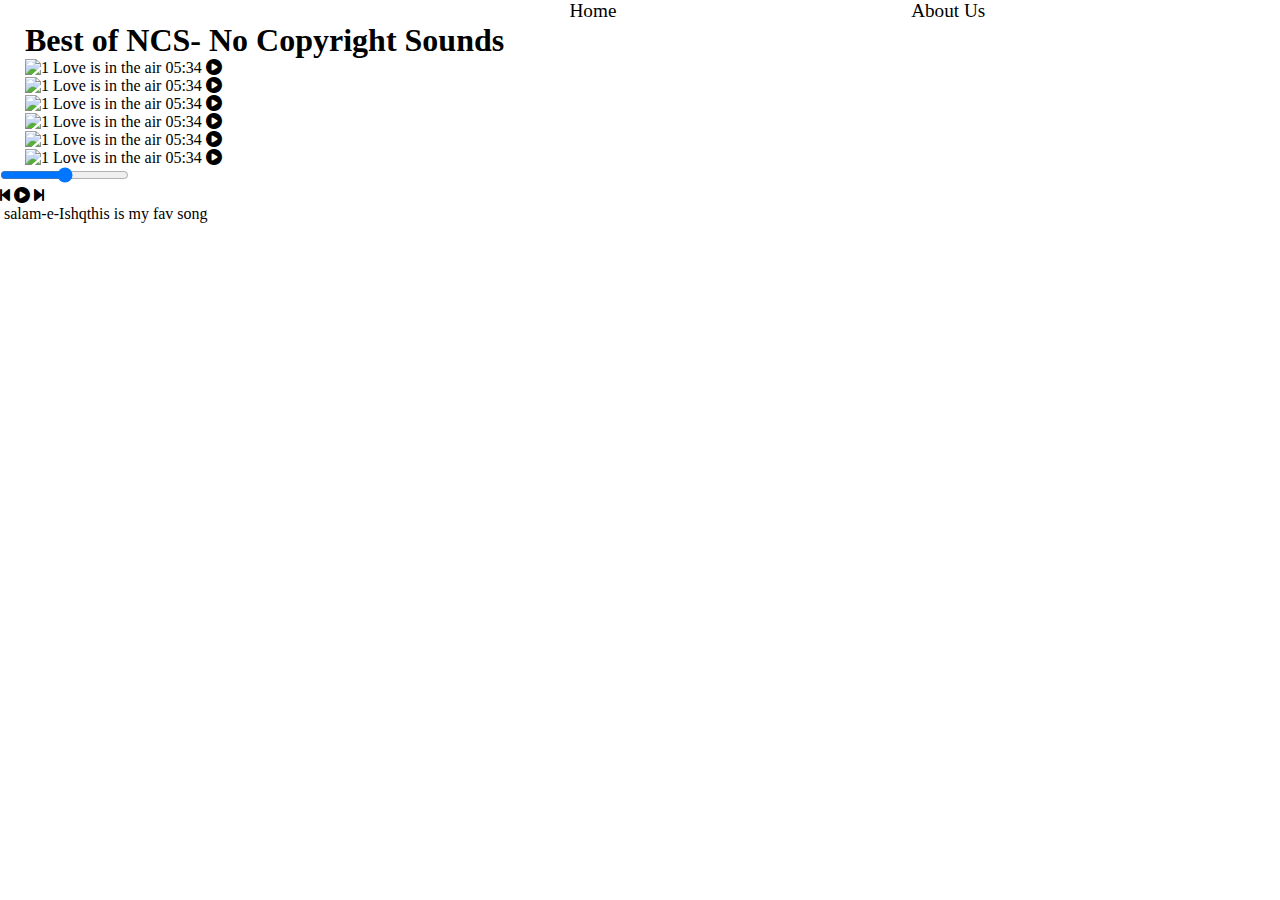
==== commit d2bd7b2a: "Merge 9e7994b2a298ea1607941027d97c27770a154a33 into a8e7c2406ceeda0dd66ed6c15dd7ab3edd42f7d3" ====
--- a/index.html
+++ b/index.html
@@ -1,136 +1,96 @@
-<!DOCTYPE html>
-<html lang="en">
-
-<head>
-    <meta charset="UTF-8">
-    <meta name="viewport" content="width=device-width, initial-scale=1.0">
-    <title>Ecommerce Website</title>
-    <link rel="Stylesheet" href="/CSS/style.css">
-</head>
-
-<body>
-    <div class="container">
-        <div class="navbar">
-            <div class="toggle-button-and-logo">
-                <div class="toggle-button" onclick="toggleMenu()">☰</div>
-                <div class="logo">
-                    <img src="images/logo.png" alt="LOGO" width="125px">
-                </div>
-            </div>
-            <nav>
-                <ul>
-                    <li><a href="/">HOME</a></li>
-                    <li><a href="/products.html">PRODUCT</a></li>
-                    <li><a href="/About.html">ABOUT</a></li>
-                    <li><a href="/Contactus.html">CONTACT</a></li>
-                    <li><a href="/Account.html">ACCOUNT</a></li>
-                </ul>
-            </nav>
-        </div>
-
-        <!----head section-------->
-        <div class="head">
-            <div class="row">
-                <div class="col2">
-                    <h1>Give Your Workout<br> A New Style</h1>
-                    <p>Lorem ipsum, dolor sit amet consectetur adipisicing elit. Sapiente necessitatibus iste ipsam<br>
-                        debitis magni quasi minus architecto!</p>
-                    <div class="col2">
-                        <img src="images/image1.png" alt="Image">
-                    </div>
-                </div>
-            </div>
-        </div>
-    </div>
-
-    <!------featured categories-->
-    <div class="categories">
-        <div class="small-container">
-            <div class="col3">
-                <img src="images/category-1.jpg">
-            </div>
-            <div class="col3">
-                <img src="images/category-2.jpg">
-            </div>
-            <div class="col3">
-                <img src="images/category-3.jpg">
-            </div>
-        </div>
-    </div>
-
-    <!----offers section------>
-    <div class="offer">
-        <div class="small-container2">
-            <div class="col2">
-                <img src="images/exclusive.png">
-            </div>
-            <div class="col2">
-                <p>Exclusively Available on Redstore</p>
-                <h1>Smart Band-4</h1>
-                <small>The Mi smart band 4 features a 39.9% larger AMOLED color full-touch display with adjustable
-                    brightness, so everything is clear as can be.</small>
-            </div>
-        </div>
-    </div>
-
-    <!-- Brands section -->
-    <div class="brands">
-        <ul>
-            <li><img src="images/logo-godrej.png"></li>
-            <li><img src="images/logo-coca-cola.png"></li>
-            <li><img src="images/logo-oppo.png"></li>
-            <li><img src="images/logo-paypal.png"></li>
-            <li><img src="images/logo-philips.png"></li>
-        </ul>
-    </div>
-
-    <!-- Back to Top Button -->
-    <button id="backToTop" onclick="scrollToTop()">Top</button>
-
-    <!-- Footer -->
-    <div class="footer">
-        <div class="container">
-            <div class="row">
-                <div class="footer-col-1">
-                    <h3>Download Our App</h3>
-                    <div class="app">
-                        <img src="images/app-store.png">
-                        <img src="images/play-store.png">
-                    </div>
-                    <p>Download App for Android and iOS mobile phone.</p>
-                </div>
-                <div class="footer-col-2">
-                    <img src="images/logo-white.png">
-                    <p>Our Purpose is to sustainably make the pleasure and benefits of sports accessible to many.</p>
-                </div>
-                <div class="footer-col-3">
-                    <h3>Useful Links</h3>
-                    <ul>
-                        <li>Coupons</li>
-                        <li>Blog Post</li>
-                        <li>Return Policy</li>
-                        <li>Join Affairs</li>
-                    </ul>
-                </div>
-                <div class="footer-col-4">
-                    <h3>Follow Us</h3>
-                    <ul>
-                        <li>Facebook</li>
-                        <li>Twitter</li>
-                        <li>Instagram</li>
-                        <li>Threads</li>
-                    </ul>
-                </div>
-            </div>
-        </div>
-        <hr>
-
-    </div>
-    <div class="copyright">
-        <p>&copy; 2014 All Rights Reserved</p>
-    </div>
-
-    <script src="script.js"></script>
-</body>
-
+<!DOCTYPE html>
+<html lang="en">
+<head>
+    <meta charset="UTF-8">
+    <meta name="viewport" content="width=device-width, initial-scale=1.0">
+    <title>spotify clone</title>
+    <link rel="stylesheet" href="style.css">
+    <link rel="stylesheet" href="https://cdnjs.cloudflare.com/ajax/libs/font-awesome/6.4.0/css/all.min.css">
+</head>
+<body>
+    <nav>
+        <ul>
+            <li class="brand"><img src="spotify symbol.png" alt=""></li>
+            <li>Home</li>
+            <li>About Us</li>
+        </ul>
+    </nav>
+    <div class="container">
+        <h1>Best of NCS- No Copyright Sounds</h1>
+        <div class="songList">
+            <div class="songItem-container">
+                <div class="songItem">
+                    <img src="music bg.jpg" alt="1">
+                    <span class="songName">Love is in the air</span>
+                    <span class="songlistplay">
+                        <span class="timestamp">05:34</span>
+                        <i id="0" class="songItemplay fa fa-play-circle" aria-hidden="true"></i>
+                    </span>
+                </div>
+
+                <div class="songItem">
+                    <img src="music bg.jpg" alt="1">
+                    <span class="songName">Love is in the air</span>
+                    <span class="songlistplay">
+                        <span class="timestamp">05:34</span>
+                        <i id="1" class="songItemplay fa fa-play-circle" aria-hidden="true"></i>
+                    </span>
+                </div>
+
+                <div class="songItem">
+                    <img src="music bg.jpg" alt="1">
+                    <span class="songName">Love is in the air</span>
+                    <span class="songlistplay">
+                        <span class="timestamp">05:34</span>
+                        <i id="2" class="songItemplay fa fa-play-circle" aria-hidden="true"></i>
+                    </span>
+                </div>
+
+                <div class="songItem">
+                    <img src="music bg.jpg" alt="1">
+                    <span class="songName">Love is in the air</span>
+                    <span class="songlistplay">
+                        <span class="timestamp">05:34</span>
+                        <i id="3" class="songItemplay fa fa-play-circle" aria-hidden="true"></i>
+                    </span>
+                </div>
+
+                <div class="songItem">
+                    <img src="music bg.jpg" alt="1">
+                    <span class="songName">Love is in the air</span>
+                    <span class="songlistplay">
+                        <span class="timestamp">05:34</span>
+                        <i id="4" class="songItemplay fa fa-play-circle" aria-hidden="true"></i>
+                    </span>
+                </div>
+
+                <div class="songItem">
+                    <img src="music bg.jpg" alt="1">
+                    <span class="songName">Love is in the air</span>
+                    <span class="songlistplay">
+                        <span class="timestamp">05:34</span> 
+                        <i id="5" class="songItemplay fa fa-play-circle" aria-hidden="true"></i>
+                    </span>
+                </div>
+
+
+            </div>
+        </div>
+        <div class="songBanner"></div>
+    </div>
+    <div class="bottom">
+        <input type="range" name="range" id="myProgressBar" min="0" max="100">
+        <div class="icons">
+            <!-- fontawesome icons -->
+            <i class="fa fa-step-backward" aria-hidden="true" id="previous"></i>
+            <i class="fa fa-play-circle" aria-hidden="true" "masterplay"></i>
+            <i class="fa fa-step-forward" aria-hidden="true" id="next"></i>
+        </div>
+        <div class="songInfo">
+            <img src="gif1.gif" alt="" width="22px" id="gif" > <span id="masterSongName">salam-e-Ishq</span>this is my fav song
+        </div>
+    </div>
+    <script src="first.js"></script>
+    
+</body>
 </html>--- a/style.css
+++ b/style.css
@@ -0,0 +1,419 @@
+/* Enable smooth scrolling for entire page */
+html {
+  scroll-behavior: smooth;
+}
+
+/* Global Styles */
+* {
+  margin: 0;
+  padding: 0;
+  box-sizing: border-box;
+}
+
+a {
+  text-decoration: none;
+  color: #555;
+}
+
+/* Navbar Styles */
+.navbar {
+  display: flex;
+  justify-content: space-between;
+  align-items: center;
+  padding: 20px;
+}
+
+nav {
+  flex-basis: 60%;
+  text-align: right;
+}
+
+nav ul {
+  display: flex;
+  width: 100%;
+  justify-content: space-evenly;
+  list-style-type: none;
+}
+
+nav ul li {
+  position: relative;
+  margin-right: 20px;
+}
+
+nav ul li a {
+  transition: color 0.5s ease;
+}
+
+nav ul li a::after {
+  content: "";
+  display: block;
+  height: 2px;
+  background: #e64a35;
+  width: 0;
+  transition: width 0.3s ease;
+  position: absolute;
+  left: 0;
+  bottom: -5px;
+}
+
+nav ul li a:hover::after {
+  width: 100%;
+}
+
+nav ul li a:hover {
+  color: #ac1400;
+}
+
+.toggle-button {
+  display: none; /* Hide the hamburger icon on large screens */
+}
+
+.mobile-nav {
+  display: none;
+}
+
+/* Dropdown Menu Styles */
+.dropdown {
+  display: none; /* Hide dropdown by default */
+  position: absolute;
+  top: 100%;
+  right: 0;
+  background: white; /* Background for dropdown */
+  border: 1px solid #ccc; /* Border for dropdown */
+  z-index: 1000; /* Ensure it appears above other content */
+}
+
+nav ul li:hover .dropdown {
+  display: block; /* Show dropdown on hover in desktop view */
+}
+
+@media (max-width: 768px) {
+  nav {
+    display: none; /* Hide the original menu on small screens */
+  }
+
+  .navbar.active nav ul {
+    display: flex; /* Show the menu when activated */
+  }
+
+  /* Dropdown Menu for Mobile */
+  nav ul li .dropdown {
+    display: none; /* Hide dropdown by default */
+    position: relative;
+    width: 100%;
+  }
+
+  nav ul li.active .dropdown {
+    display: block; /* Show dropdown when parent li is active */
+  }
+
+  .toggle-button {
+    display: block; /* Display hamburger on small screens */
+  }
+  .toggle-button img {
+    display: block; /* To remove extra space below image */
+  }
+
+  /* Mobile Nav Styling */
+  .mobile-nav {
+    display: block;
+  }
+
+  .mobile-nav {
+    position: absolute;
+    top: 0;
+    left: 0;
+    bottom: 0;
+    height: 100%;
+    width: 0%;
+    background-color: rgba(0, 0, 0, 0.9);
+    overflow-x: hidden;
+    transition: width 0.3s ease-in-out;
+    z-index: 1000;
+  }
+
+  .mobile-nav ul {
+    list-style: none;
+    display: flex;
+    flex-direction: column;
+    margin-block: 4rem;
+    padding: 2rem;
+  }
+
+  .mobile-nav ul li {
+    margin: 1rem 0;
+  }
+
+  .mobile-nav ul li a {
+    color: white;
+    text-decoration: none;
+    font-size: 1.5rem;
+  }
+
+  .close-btn {
+    position: absolute;
+    top: 1rem;
+    right: 1.5rem;
+    font-size: 2rem;
+    background: none;
+    color: white;
+    border: none;
+    cursor: pointer;
+    padding: 1rem;
+  }
+}
+
+/* Container Styles */
+.container {
+  max-width: 1300px;
+  padding: 0 25px;
+  margin: auto;
+}
+
+/* Head Section */
+.head {
+  display: flex;
+}
+
+p {
+  color: #555;
+}
+
+/* Grid System */
+.row {
+  display: flex;
+  align-items: center;
+  flex-wrap: wrap;
+  justify-content: space-around;
+}
+
+.col2 {
+  flex-basis: 50%;
+  min-width: 300px;
+}
+
+.col2 img {
+  max-width: 100%;
+  padding: 50px 0;
+}
+
+.col2 h1 {
+  font-size: 50px;
+  line-height: 40px;
+  margin: 25px 0;
+}
+
+/* Featured Categories */
+.categories {
+  margin: 70px 0;
+}
+
+.col3 {
+  min-width: 280px;
+  margin-bottom: 30px;
+}
+
+.col3 img {
+  width: 100%;
+  padding: 20px;
+}
+
+/* Offer Section */
+.offer {
+  background: radial-gradient(#fff, #ffd6d6);
+  margin-top: 80px;
+  padding: 30px 0;
+}
+
+.small-container1 {
+  display: flex;
+  width: 108px;
+}
+
+.small-container1 img {
+  max-height: 100px;
+  width: 30px;
+}
+
+.offer .col2 {
+  display: inline-block;
+}
+
+/* Brands Section */
+h2 {
+  text-align: center;
+  text-decoration: underline;
+  color: black;
+  font-size: 30px;
+}
+
+.brands {
+  display: flex;
+  justify-content: center;
+  margin-bottom: 15px;
+}
+
+.brands ul {
+  display: flex;
+}
+
+.brands img {
+  width: 100%;
+  height: 60px;
+  cursor: pointer;
+  filter: grayscale(100%);
+}
+
+.brands img:hover {
+  filter: grayscale(0);
+}
+
+/* Back to Top Button */
+#backToTop {
+  display: none; /* Hidden initially */
+  position: fixed;
+  bottom: 30px;
+  right: 30px;
+  z-index: 100; /* Ensure it appears above other content */
+  background-color: #d8ffff; /* Button color */
+  color: black;
+  border: none;
+  padding: 30px;
+  font-size: 25px;
+  border-radius: 50px;
+  cursor: pointer;
+  box-shadow: 2px 2px 5px rgba(0, 0, 0, 0.3);
+  transition: background-color 0.3s, transform 0.3s; /* Smooth hover effect */
+}
+
+#backToTop:hover {
+  background-color: #0056b3; /* Darker blue on hover */
+  transform: scale(1.1); /* Scaling effect */
+}
+
+/* Footer Styles */
+.footer {
+  background-color: black;
+  color: #555;
+  font-size: 14px;
+  padding: 60px 0;
+}
+
+ul {
+  list-style-type: none;
+  font-size: larger;
+}
+
+ul li {
+  display: flex;
+  justify-content: center;
+}
+
+.footer-col-2 img {
+  display: flex;
+  padding-left: 110px;
+  justify-content: center;
+}
+
+.copyright p {
+  display: flex;
+  padding-top: 8px;
+  justify-content: center;
+}
+
+/* Responsive Styles */
+@media (max-width: 1200px) {
+  .container {
+    padding-left: 15px;
+    padding-right: 15px;
+  }
+
+  .col2,
+  .col3 {
+    flex-basis: 100%; /* Stack columns */
+    min-width: auto; /* Reset min-width */
+  }
+
+  nav {
+    text-align: left; /* Align text to the left */
+  }
+
+  nav ul li {
+    margin-right: 10px; /* Reduce margin */
+  }
+}
+
+@media (max-width: 1024px) {
+  nav {
+    flex-basis: 70%;
+  }
+
+  nav ul {
+    justify-content: space-between;
+  }
+}
+
+@media (max-width: 768px) {
+  nav ul {
+    display: none; /* Hide the original menu on small screens */
+    flex-direction: column; /* Stack menu items vertically */
+  }
+
+  .navbar.active nav ul {
+    display: flex; /* Show the menu when activated */
+  }
+
+  .dropdown {
+    display: block; /* Show dropdown on hover or click */
+  }
+
+  .head {
+    flex-direction: column; /* Stack head elements */
+    align-items: center; /* Center align */
+  }
+
+  .col2 h1 {
+    font-size: 36px; /* Smaller heading */
+    line-height: 32px; /* Adjust line height */
+  }
+
+  .offer {
+    padding: 20px 0; /* Reduce padding */
+  }
+
+  .brands img {
+    height: 50px; /* Reduce brand image size */
+  }
+
+  #backToTop {
+    padding: 15px; /* Adjust padding */
+    font-size: 20px; /* Smaller font */
+  }
+
+  .footer {
+    padding: 40px 0; /* Adjust footer padding */
+  }
+
+  .footer-col-2 img {
+    padding-left: 30px; /* Adjust padding for footer image */
+  }
+}
+
+@media (max-width: 480px) {
+  nav ul li {
+    margin-right: 5px; /* Further reduce margin */
+  }
+
+  .col2 img {
+    padding: 20px 0; /* Reduce padding around images */
+  }
+
+  .small-container {
+    padding-left: 15px; /* Reduce padding */
+    padding-right: 15px; /* Reduce padding */
+  }
+
+  h2 {
+    font-size: 24px; /* Smaller heading */
+  }
+}
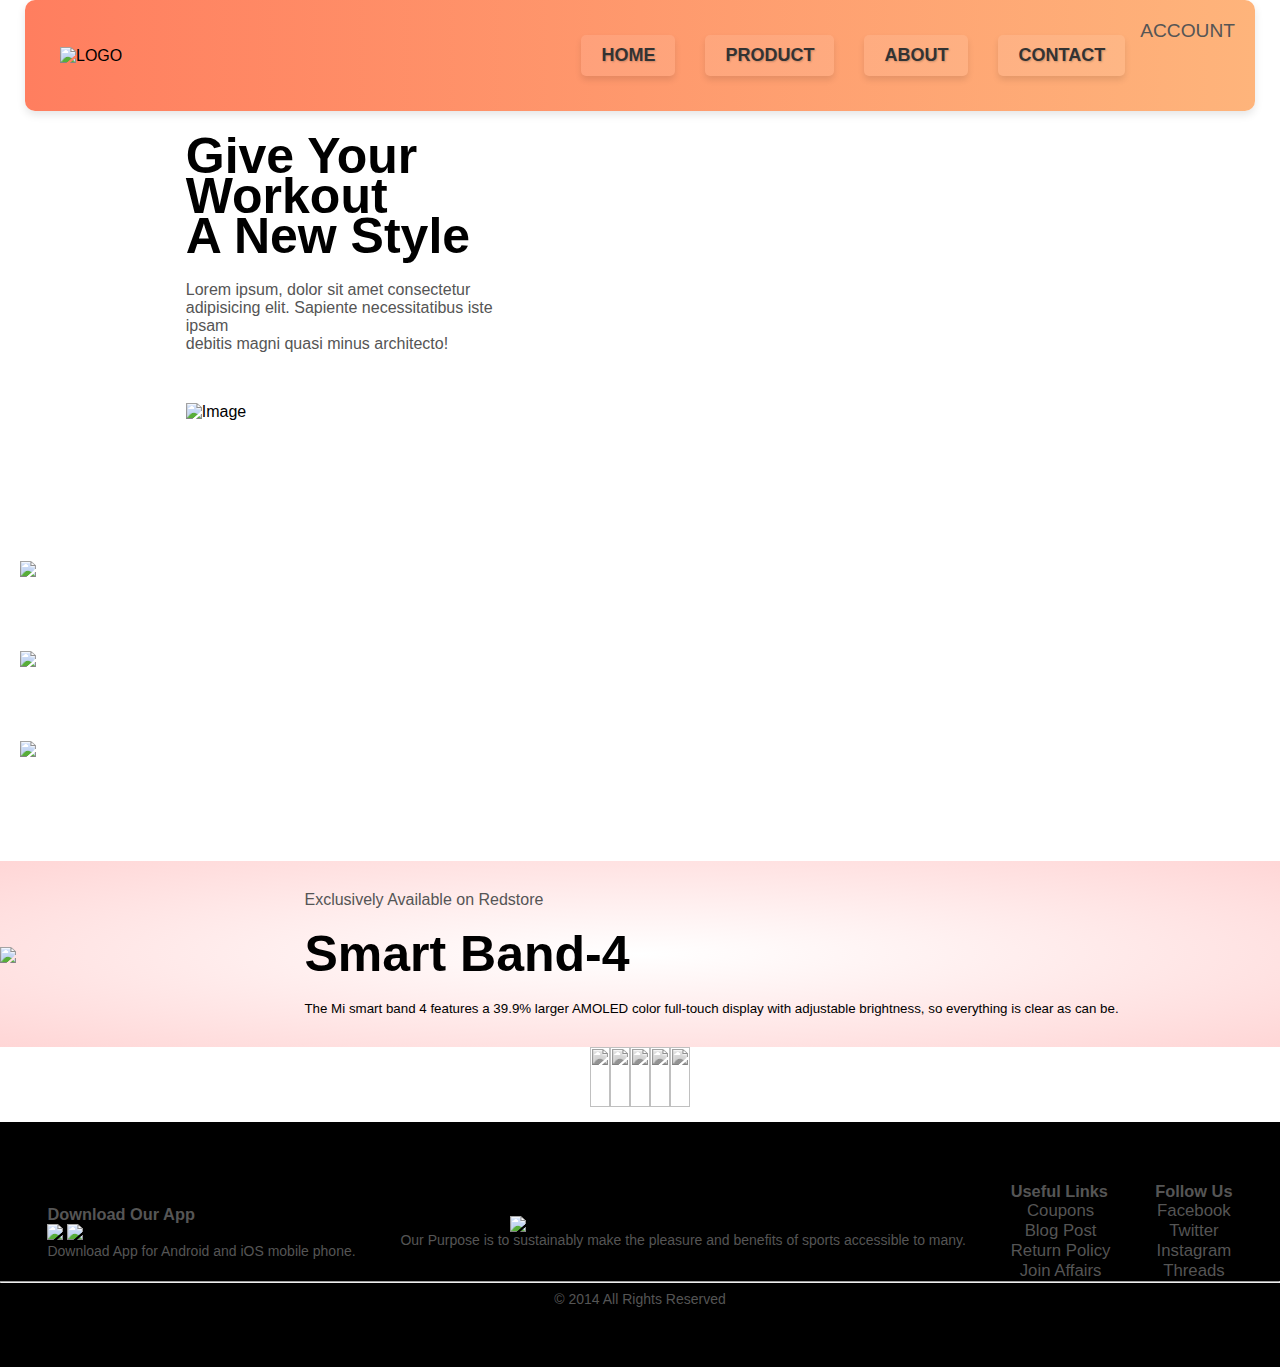
==== commit 3297239b: "Merge ad9bd95c9344a5a623509fd04e010f1da214b925 into a8e7c2406ceeda0dd66ed6c15dd7ab3edd42f7d3" ====
--- a/index.html
+++ b/index.html
@@ -1,96 +1,144 @@
-<!DOCTYPE html>
-<html lang="en">
-<head>
-    <meta charset="UTF-8">
-    <meta name="viewport" content="width=device-width, initial-scale=1.0">
-    <title>spotify clone</title>
-    <link rel="stylesheet" href="style.css">
-    <link rel="stylesheet" href="https://cdnjs.cloudflare.com/ajax/libs/font-awesome/6.4.0/css/all.min.css">
-</head>
-<body>
-    <nav>
-        <ul>
-            <li class="brand"><img src="spotify symbol.png" alt=""></li>
-            <li>Home</li>
-            <li>About Us</li>
-        </ul>
-    </nav>
-    <div class="container">
-        <h1>Best of NCS- No Copyright Sounds</h1>
-        <div class="songList">
-            <div class="songItem-container">
-                <div class="songItem">
-                    <img src="music bg.jpg" alt="1">
-                    <span class="songName">Love is in the air</span>
-                    <span class="songlistplay">
-                        <span class="timestamp">05:34</span>
-                        <i id="0" class="songItemplay fa fa-play-circle" aria-hidden="true"></i>
-                    </span>
-                </div>
-
-                <div class="songItem">
-                    <img src="music bg.jpg" alt="1">
-                    <span class="songName">Love is in the air</span>
-                    <span class="songlistplay">
-                        <span class="timestamp">05:34</span>
-                        <i id="1" class="songItemplay fa fa-play-circle" aria-hidden="true"></i>
-                    </span>
-                </div>
-
-                <div class="songItem">
-                    <img src="music bg.jpg" alt="1">
-                    <span class="songName">Love is in the air</span>
-                    <span class="songlistplay">
-                        <span class="timestamp">05:34</span>
-                        <i id="2" class="songItemplay fa fa-play-circle" aria-hidden="true"></i>
-                    </span>
-                </div>
-
-                <div class="songItem">
-                    <img src="music bg.jpg" alt="1">
-                    <span class="songName">Love is in the air</span>
-                    <span class="songlistplay">
-                        <span class="timestamp">05:34</span>
-                        <i id="3" class="songItemplay fa fa-play-circle" aria-hidden="true"></i>
-                    </span>
-                </div>
-
-                <div class="songItem">
-                    <img src="music bg.jpg" alt="1">
-                    <span class="songName">Love is in the air</span>
-                    <span class="songlistplay">
-                        <span class="timestamp">05:34</span>
-                        <i id="4" class="songItemplay fa fa-play-circle" aria-hidden="true"></i>
-                    </span>
-                </div>
-
-                <div class="songItem">
-                    <img src="music bg.jpg" alt="1">
-                    <span class="songName">Love is in the air</span>
-                    <span class="songlistplay">
-                        <span class="timestamp">05:34</span> 
-                        <i id="5" class="songItemplay fa fa-play-circle" aria-hidden="true"></i>
-                    </span>
-                </div>
-
-
-            </div>
-        </div>
-        <div class="songBanner"></div>
-    </div>
-    <div class="bottom">
-        <input type="range" name="range" id="myProgressBar" min="0" max="100">
-        <div class="icons">
-            <!-- fontawesome icons -->
-            <i class="fa fa-step-backward" aria-hidden="true" id="previous"></i>
-            <i class="fa fa-play-circle" aria-hidden="true" "masterplay"></i>
-            <i class="fa fa-step-forward" aria-hidden="true" id="next"></i>
-        </div>
-        <div class="songInfo">
-            <img src="gif1.gif" alt="" width="22px" id="gif" > <span id="masterSongName">salam-e-Ishq</span>this is my fav song
-        </div>
-    </div>
-    <script src="first.js"></script>
-    
-</body>
-</html>+<!DOCTYPE html>
+<html lang="en">
+  <head>
+    <meta charset="UTF-8" />
+    <meta name="viewport" content="width=device-width, initial-scale=1.0" />
+    <title>Ecommerce Website</title>
+    <link rel="Stylesheet" href="/CSS/style.css" />
+  </head>
+  <body>
+    <div class="container">
+      <div class="navbar">
+        <div class="toggle-button-and-logo">
+          <div class="toggle-button" onclick="toggleMenu()">☰</div>
+          <div class="logo">
+            <img src="images/logo.png" alt="LOGO" width="125px" />
+          </div>
+        </div>
+        <nav>
+          <ul>
+            <li><a href="/">HOME</a></li>
+            <li><a href="./products.html">PRODUCT</a></li>
+            <li><a href="./About.html">ABOUT</a></li>
+            <li><a href="./Contactus.html">CONTACT</a></li>
+            <sli><a href="./Account.html">ACCOUNT</a></sli>
+          </ul>
+        </nav>
+      </div>
+
+      <!----head section-------->
+      <div class="head">
+        <div class="row">
+          <div class="col2">
+            <h1>
+              Give Your Workout<br />
+              A New Style
+            </h1>
+            <p>
+              Lorem ipsum, dolor sit amet consectetur adipisicing elit. Sapiente
+              necessitatibus iste ipsam<br />
+              debitis magni quasi minus architecto!
+            </p>
+            <div class="col2">
+              <img src="images/image1.png" alt="Image" />
+            </div>
+          </div>
+        </div>
+      </div>
+    </div>
+
+    <!------featured categories-->
+    <div class="categories">
+      <div class="small-container">
+        <div class="col3">
+          <img src="images/category-1.jpg" />
+        </div>
+        <div class="col3">
+          <img src="images/category-2.jpg" />
+        </div>
+        <div class="col3">
+          <img src="images/category-3.jpg" />
+        </div>
+      </div>
+    </div>
+
+    <!----offers section------>
+    <div class="offer">
+      <div class="small-container2">
+        <div class="col2">
+          <img src="images/exclusive.png" />
+        </div>
+        <div class="col2">
+          <p>Exclusively Available on Redstore</p>
+          <h1>Smart Band-4</h1>
+          <small
+            >The Mi smart band 4 features a 39.9% larger AMOLED color full-touch
+            display with adjustable brightness, so everything is clear as can
+            be.</small
+          >
+        </div>
+      </div>
+    </div>
+
+    <!-- Brands section -->
+    <div class="brands">
+      <ul>
+        <li><img src="images/logo-godrej.png" /></li>
+        <li><img src="images/logo-coca-cola.png" /></li>
+        <li><img src="images/logo-oppo.png" /></li>
+        <li><img src="images/logo-paypal.png" /></li>
+        <li><img src="images/logo-philips.png" /></li>
+      </ul>
+    </div>
+
+    <!-- Back to Top Button -->
+    <button id="backToTop" onclick="scrollToTop()">Top</button>
+
+    <!-- Footer -->
+    <div class="footer">
+      <div class="container">
+        <div class="row">
+          <div class="footer-col-1">
+            <h3>Download Our App</h3>
+            <div class="app">
+              <img src="images/app-store.png" />
+              <img src="images/play-store.png" />
+            </div>
+            <p>Download App for Android and iOS mobile phone.</p>
+          </div>
+          <div class="footer-col-2">
+            <img src="images/logo-white.png" />
+            <p>
+              Our Purpose is to sustainably make the pleasure and benefits of
+              sports accessible to many.
+            </p>
+          </div>
+          <div class="footer-col-3">
+            <h3>Useful Links</h3>
+            <ul>
+              <li>Coupons</li>
+              <li>Blog Post</li>
+              <li>Return Policy</li>
+              <li>Join Affairs</li>
+            </ul>
+          </div>
+          <div class="footer-col-4">
+            <h3>Follow Us</h3>
+            <ul>
+              <li>Facebook</li>
+              <li>Twitter</li>
+              <li>Instagram</li>
+              <li>Threads</li>
+            </ul>
+          </div>
+        </div>
+      </div>
+      <hr />
+      <div class="copyright">
+        <p>&copy; 2014 All Rights Reserved</p>
+      </div>
+    </div>
+
+    <script src="script.js"></script>
+  </body>
+</html>
--- a/CSS/style.css
+++ b/CSS/style.css
@@ -0,0 +1,433 @@
+/* Enable smooth scrolling for entire page */
+html {
+  scroll-behavior: smooth;
+  font-family: Arial, sans-serif;
+}
+
+/* Global Styles */
+* {
+  margin: 0;
+  padding: 0;
+  box-sizing: border-box;
+}
+
+a {
+  text-decoration: none;
+  color: #555;
+}
+
+/* Navbar Styles */
+.navbar {
+  display: flex;
+  align-items: center;
+  padding: 20px;
+  position: relative; /* For dropdown positioning */
+  justify-content: space-between;
+  background: linear-gradient(to right, #ff7e5f, #feb47b);
+  box-shadow: 0 4px 8px rgba(0, 0, 0, 0.1);
+  border-radius: 10px;
+  transition: background-color 0.3s ease-in-out;
+}
+
+.toggle-button-and-logo {
+  display: flex;
+}
+.toggle-button {
+  padding: 15px;
+  align-content: center;
+}
+
+.logo {
+  padding: 15px;
+}
+
+.navbar:hover {
+  background: linear-gradient(to right, #feb47b, #ff7e5f);
+}
+
+nav {
+  /*     flex: 1; */
+  text-align: right;
+}
+
+nav ul {
+  display: flex;
+  list-style-type: none;
+}
+
+nav ul li {
+  position: relative;
+  padding: 15px;
+}
+
+nav ul li a {
+  color: #333;
+  font-size: 18px;
+  font-weight: bold;
+  text-transform: uppercase;
+  padding: 10px 20px;
+  transition: color 0.5s ease, background-color 0.3s ease, transform 0.3s ease;
+  border-radius: 5px;
+  box-shadow: 0px 4px 6px rgba(0, 0, 0, 0.1);
+  background-color: rgba(255, 255, 255, 0.1);
+  text-shadow: 1px 1px 2px rgba(0, 0, 0, 0.2);
+}
+
+nav ul li a:hover {
+  color: #fff;
+  background-color: #e64a35;
+  box-shadow: o 6px 12px rgba(0, 0, 0, 0.2);
+  transition: all 0.3s ease-in-out;
+}
+
+nav ul li a::after {
+  content: "";
+  display: block;
+  height: 3px;
+  background: #fff;
+  width: 0;
+  transition: width 0.3s ease;
+  position: absolute;
+  left: 0;
+  bottom: -5px;
+}
+
+nav ul li a:hover::after {
+  width: 100%;
+}
+
+/* Navbar Toggle Button */
+.toggle-button {
+  display: none; /* Hidden by default */
+  font-size: 24px;
+  color: #fff;
+  background: transparent;
+  border: none;
+  cursor: pointer;
+  padding: 10px;
+  transition: color 0.3s ease; /* Smooth transition for icon color */
+}
+
+.toggle-button:hover {
+  color: #e64a35; /* Change icon color on hover */
+}
+
+/* Dropdown Menu Styles */
+.dropdown {
+  display: none; /* Hide dropdown by default */
+  position: absolute;
+  top: 100%;
+  right: 0;
+  background: white; /* Background for dropdown */
+  border: 1px solid #ccc; /* Border for dropdown */
+  z-index: 1000; /* Ensure it appears above other content */
+}
+
+nav ul li:hover .dropdown {
+  display: block; /* Show dropdown on hover in desktop view */
+}
+
+@media (max-width: 768px) {
+  nav ul {
+    display: none; /* Hide the original menu on small screens */
+    flex-direction: column; /* Stack menu items vertically */
+    background-color: #fff;
+    width: 100%;
+    position: absolute;
+    top: 60px; /* Positioned below the navbar */
+    right: 0;
+    border-top: 1px solid #ccc;
+    padding: 20px 0;
+    transition: max-height 0.3s ease;
+  }
+
+  nav ul li {
+    margin: 10px 0;
+  }
+
+  .navbar.active nav ul {
+    display: flex; /* Show the menu when activated */
+  }
+
+  /* Dropdown Menu for Mobile */
+  nav ul li .dropdown {
+    display: none; /* Hide dropdown by default */
+    position: relative;
+    width: 100%;
+  }
+
+  nav ul li.active .dropdown {
+    display: block; /* Show dropdown when parent li is active */
+  }
+
+  .navbar.active.toggle-button {
+    color: #e64a35;
+  }
+
+  .navbar.active nav ul {
+    display: flex;
+  }
+
+  .toggle-button {
+    display: block; /* Hide toggle button by default */
+  }
+}
+
+/* Container Styles */
+.container {
+  max-width: 1300px;
+  padding: 0 25px;
+  margin: auto;
+}
+
+/* Head Section */
+.head {
+  display: flex;
+}
+
+p {
+  color: #555;
+}
+
+/* Grid System */
+.row {
+  display: flex;
+  align-items: center;
+  flex-wrap: wrap;
+  justify-content: space-around;
+}
+
+.col2 {
+  flex-basis: 50%;
+  min-width: 300px;
+}
+
+.col2 img {
+  max-width: 100%;
+  padding: 50px 0;
+}
+
+.col2 h1 {
+  font-size: 50px;
+  line-height: 40px;
+  margin: 25px 0;
+}
+
+/* Featured Categories */
+.categories {
+  margin: 70px 0;
+}
+
+.col3 {
+  min-width: 280px;
+  margin-bottom: 30px;
+}
+
+.col3 img {
+  width: 100%;
+  padding: 20px;
+}
+
+/* Offer Section */
+.offer {
+  background: radial-gradient(#fff, #ffd6d6);
+  margin-top: 80px;
+  padding: 30px 0;
+}
+
+.small-container1 {
+  display: flex;
+  width: 108px;
+}
+
+.small-container1 img {
+  max-height: 100px;
+  width: 30px;
+}
+
+.offer .col2 {
+  display: inline-block;
+}
+
+/* Brands Section */
+h2 {
+  text-align: center;
+  text-decoration: underline;
+  color: black;
+  font-size: 30px;
+}
+
+.brands {
+  display: flex;
+  justify-content: center;
+  margin-bottom: 15px;
+}
+
+.brands ul {
+  display: flex;
+}
+
+.brands img {
+  width: 100%;
+  height: 60px;
+  cursor: pointer;
+  filter: grayscale(100%);
+}
+
+.brands img:hover {
+  filter: grayscale(0);
+}
+
+/* Back to Top Button */
+#backToTop {
+  display: none; /* Hidden initially */
+  position: fixed;
+  bottom: 30px;
+  right: 30px;
+  z-index: 100; /* Ensure it appears above other content */
+  background-color: #d8ffff; /* Button color */
+  color: black;
+  border: none;
+  padding: 30px;
+  font-size: 25px;
+  border-radius: 50px;
+  cursor: pointer;
+  box-shadow: 2px 2px 5px rgba(0, 0, 0, 0.3);
+  transition: background-color 0.3s, transform 0.3s; /* Smooth hover effect */
+}
+
+#backToTop:hover {
+  background-color: #0056b3; /* Darker blue on hover */
+  transform: scale(1.1); /* Scaling effect */
+}
+
+/* Footer Styles */
+.footer {
+  background-color: black;
+  color: #555;
+  font-size: 14px;
+  padding: 60px 0;
+}
+
+ul {
+  list-style-type: none;
+  font-size: larger;
+}
+
+ul li {
+  display: flex;
+  justify-content: center;
+}
+
+.footer-col-2 img {
+  display: flex;
+  padding-left: 110px;
+  justify-content: center;
+}
+
+.copyright p {
+  display: flex;
+  padding-top: 8px;
+  justify-content: center;
+}
+
+/* Responsive Styles */
+@media (max-width: 1200px) {
+  .container {
+    padding-left: 15px;
+    padding-right: 15px;
+  }
+
+  .col2,
+  .col3 {
+    flex-basis: 100%; /* Stack columns */
+    min-width: auto; /* Reset min-width */
+  }
+
+  .navbar {
+    flex-direction: column; /* Stack navbar items vertically */
+    align-items: flex-start; /* Align items to the start */
+  }
+
+  nav {
+    text-align: left; /* Align text to the left */
+  }
+
+  nav ul li {
+    margin-right: 10px; /* Reduce margin */
+  }
+}
+
+@media (max-width: 768px) {
+  nav ul {
+    display: none; /* Hide the original menu on small screens */
+    flex-direction: column; /* Stack menu items vertically */
+  }
+
+  .navbar.active nav ul {
+    display: flex; /* Show the menu when activated */
+  }
+
+  .dropdown {
+    display: block; /* Show dropdown on hover or click */
+  }
+
+  .navbar .toggle-button {
+    display: block; /* Show toggle button */
+    cursor: pointer; /* Change cursor to pointer */
+  }
+
+  .toggle-button {
+    display: none; /* Hide toggle button by default */
+  }
+
+  .head {
+    flex-direction: column; /* Stack head elements */
+    align-items: center; /* Center align */
+  }
+
+  .col2 h1 {
+    font-size: 36px; /* Smaller heading */
+    line-height: 32px; /* Adjust line height */
+  }
+
+  .offer {
+    padding: 20px 0; /* Reduce padding */
+  }
+
+  .brands img {
+    height: 50px; /* Reduce brand image size */
+  }
+
+  #backToTop {
+    padding: 15px; /* Adjust padding */
+    font-size: 20px; /* Smaller font */
+  }
+
+  .footer {
+    padding: 40px 0; /* Adjust footer padding */
+  }
+
+  .footer-col-2 img {
+    padding-left: 30px; /* Adjust padding for footer image */
+  }
+}
+
+@media (max-width: 480px) {
+  nav ul li {
+    margin-right: 5px; /* Further reduce margin */
+  }
+
+  .col2 img {
+    padding: 20px 0; /* Reduce padding around images */
+  }
+
+  .small-container {
+    padding-left: 15px; /* Reduce padding */
+    padding-right: 15px; /* Reduce padding */
+  }
+
+  h2 {
+    font-size: 24px; /* Smaller heading */
+  }
+}
